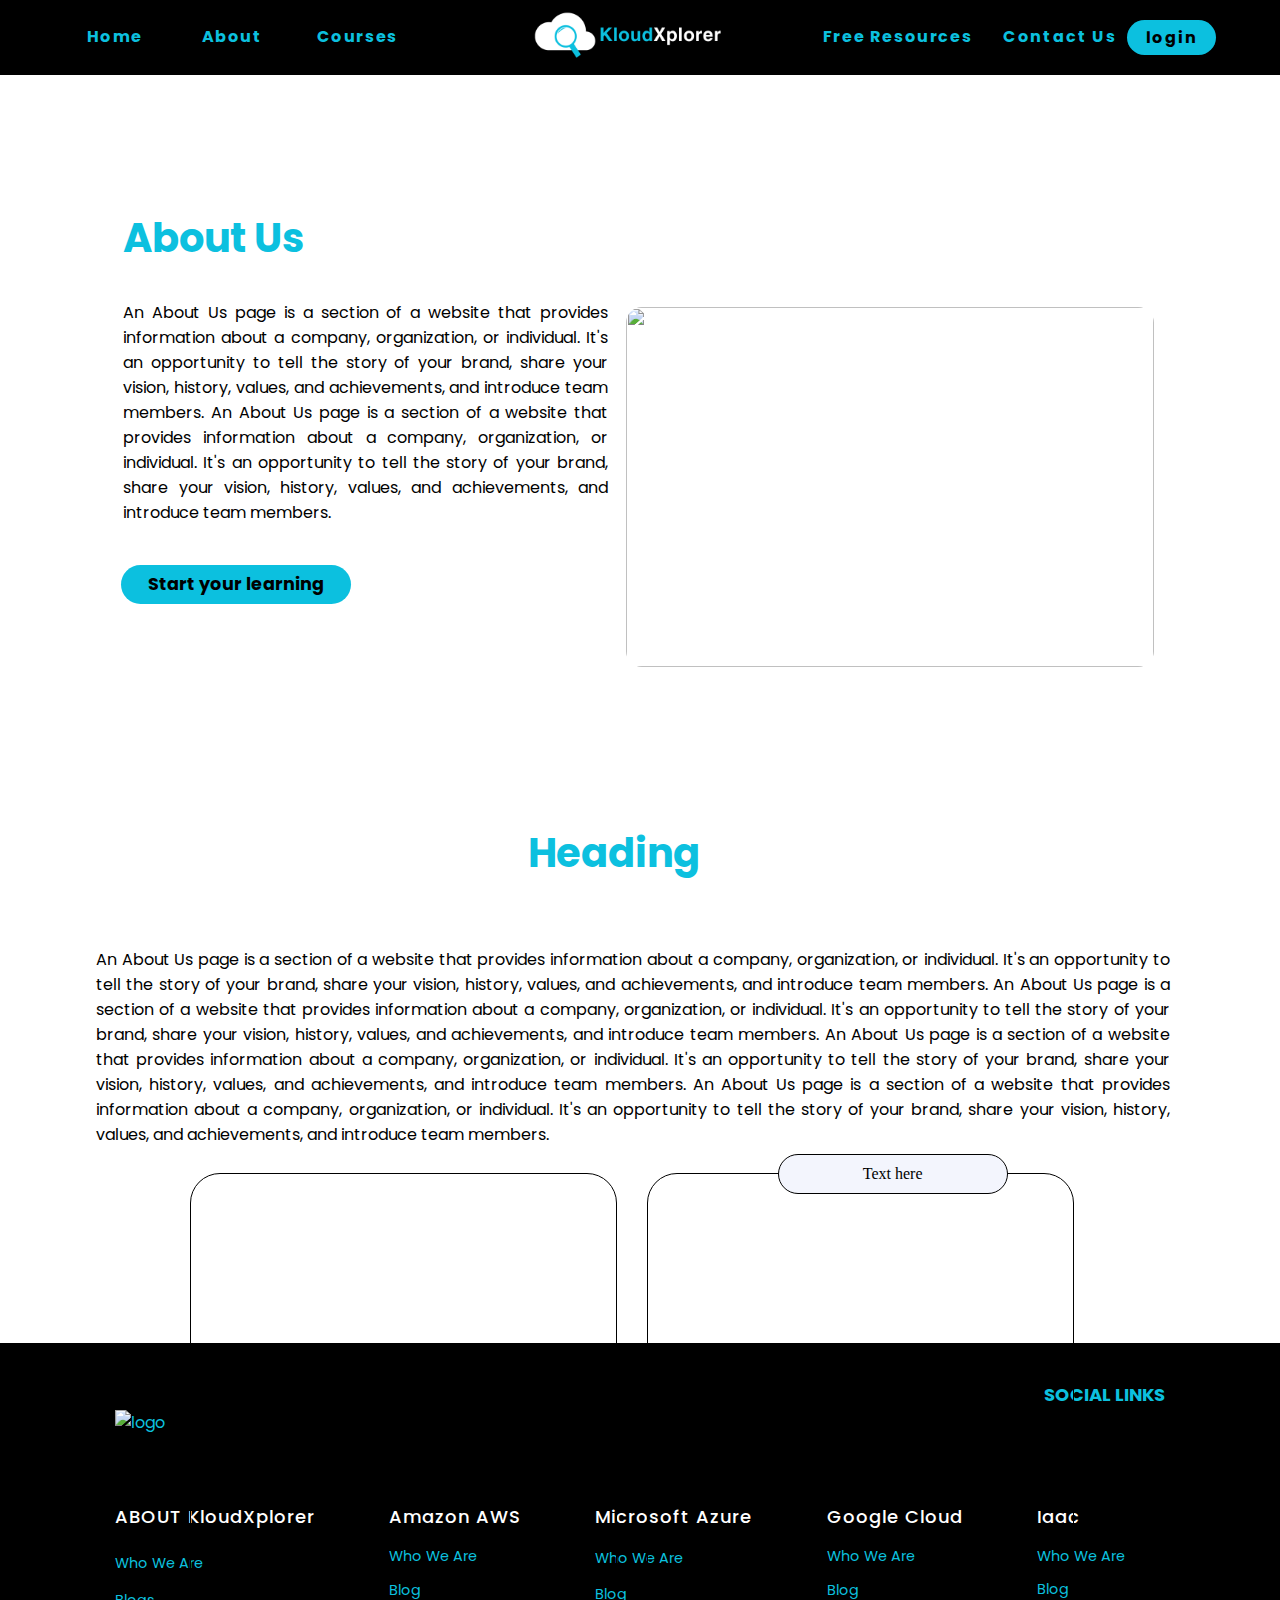
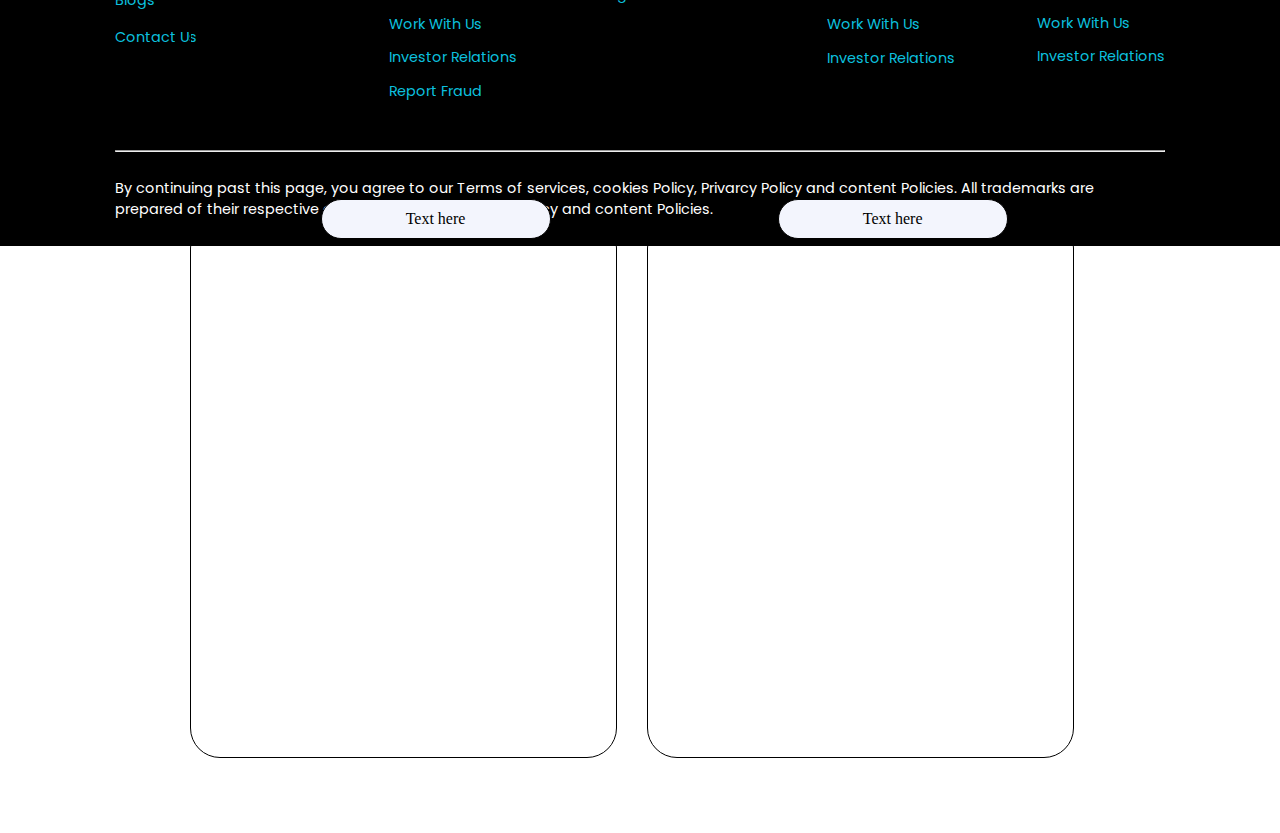
==== About.html @ fb0b6f10 "Modified html & css" ====
<!DOCTYPE html>
<html lang="en">
<head>
    <meta charset="UTF-8">
    <meta name="viewport" content="width=device-width, initial-scale=1.0">
    <title>amazon_aws</title>
    <link rel="stylesheet" href="./css/About.css">
    <link rel="stylesheet" href="https://cdnjs.cloudflare.com/ajax/libs/font-awesome/6.5.2/css/all.min.css" integrity="sha512-SnH5WK+bZxgPHs44uWIX+LLJAJ9/2PkPKZ5QiAj6Ta86w+fsb2TkcmfRyVX3pBnMFcV7oQPJkl9QevSCWr3W6A==" crossorigin="anonymous" referrerpolicy="no-referrer" />
    <link rel="preconnect" href="https://fonts.googleapis.com">
    <link rel="preconnect" href="https://fonts.gstatic.com" crossorigin>
    <link rel="icon" type="image/x-icon" href="./assets/tab_icon.png" class="tabicon" >
    <link href="https://fonts.googleapis.com/css2?family=Inter:wght@100..900&family=Poppins&family=Sansita:ital@1&display=swap" rel="stylesheet">
</head>
<body>
    <header class="header">
        <nav class="nav">
            <section class="first">
                <div class="home"><a href="../project-k/index.html" style="text-decoration: none; color: #0cc0df;">Home </a>
                </div>
                <div class="about"><a href="../project-k/index.html" style="text-decoration: none; color: #0cc0df;">About</a> 
                </div>
                <div class="services"><a href="../project-k/index.html" style="text-decoration: none; color: #0cc0df;">Courses <i class="fa-solid fa-angle-down"></i> </a>
                    <div class="innerlist3" >
                        <div class="listCont">
                            <div class="amazonCont">
                                <section class="amazon">
                                    <img src="./assets/aws_logo.png" alt="" width="30px" height="30px" style="margin-left: 42px;">
                                    <a class="anchoramazon" href=""><h1 class="heading">Amazon AWS</h1></a>
                                </section>
                                <section class="listSect">
                                    <ul >
                                       <a  class="anchor1"  href=""><li>How to Create Account</li></a> 
                                        <a  class="anchor1"  href=""><li>Guide to AWS</li></a>
                                       <a  class="anchor1"  href=""> <li>AWS Certifications</li></a>
                                       <a class="anchor1"   href=""> <li>Hello</li></a>
                                      <a  class="anchor1"  href="">  <li>Hello</li></a>
                                    </ul>
                                </section>
                            </div>
                            <div>
                                <section class="Microsoft">
                                    <img src="./assets/azure_logo.png" alt="" width="30px" height="30px" style="margin-left: 49px;">
                                  <a class="anchormicro"  href=""><h1 class="heading">Microsoft Azure</h1></a>
                                </section>
                                 <section class="listSect">
                                    <ul>
                                        <a  class="anchor2" href=""><li>How to Create Account</li></a>
                                        <a class="anchor2"  href=""><li>Hello</li></a>
                                        <a class="anchor2"  href=""><li>Hello</li></a>
                                       <a class="anchor2"  href=""> <li>Hello</li></a>
                                       <a class="anchor2"  href=""> <li>Hello</li></a>
                                    </ul>
                                </section>

                            </div>
                            <div>
                                <section class="google">
                                    <img src="./assets/gcp_logo.png" alt="" width="30px" height="30px" style="margin-left: 35px;">
                                    <a class="anchorgoogle" href=""><h1 class="heading"> Google Cloud</h1></a>
                                </section>
                                 <section class="listSect">
                                    <ul >
                                      <a class="anchor3" href=""><li>How to Create Account</li></a>  
                                      <a class="anchor3" href=""> <li>Hello</li></a> 
                                      <a class="anchor3" href=""> <li>Hello</li></a> 
                                      <a class="anchor3" href=""> <li>Hello</li></a> 
                                      <a class="anchor3" href=""> <li>Hello</li></a>
                                    </ul>
                                </section>
                            </div>
                            <div>
                                <section class="iaac">
                                    <img src="./assets/" alt="" width="30px" height="30px" style="margin-left: 9px;">
                                   <a class="anchoriaac" href=""> <h1 class="heading">Iaac</h1></a>
                                </section>
                                 <section class="listSect">
                                    <ul>
                                       <a class="anchor4" href=""><li>Hello</li></a> 
                                       <a class="anchor4" href=""><li>Hello</li></a> 
                                       <a class="anchor4" href=""> <li>Hello</li></a> 
                                       <a class="anchor4" href=""> <li>Hello</li></a> 
                                       <a class="anchor4" href=""> <li>Hello</li></a> 
                                    </ul>
                                </section>
                              
                            </div>
                        </div>
                    </div>
                </div>
            </section>
            <section class="logo"><a href="../project-k/index.html" style="text-decoration: none; color: #0cc0df;"><img src="./assets/logo2.png" alt="" ></a></section>
            <section class="last">
                <div class="notes"><a href="../project-k/index.html" style="text-decoration: none; color: #0cc0df;">Free Resources <i class="fa-solid fa-angle-down" style="margin-left: 10px;"></i> </a>
                    <div class="innerlist4" >
                            <section class="notesCont">
                                <ul>
                                    <li><a href="">Interview Questions</a></li>
                                    <li><a href="">Git Commands </a></li>
                                    <li><a href="">Linux Commands</a></li>
                                    <li><a href="">Docker Commands</a></li>
                                </ul>
                            </section>
                    </div> 
                </div>
                <div class="contact"> <a href="../project-k/index.html" style="text-decoration: none; color: #0cc0df;">Contact Us </a>
                </div>
                <div class="login">login</div>
            </section>
        </nav> 
    </header>
<!-- Main section  -->

<div  class="maindiv">
    <div class="secondsection">
    <section class="section1">
        <div><h1 class="abouth1">About Us</h1></div>
        <p>An About Us page is a section of a website that provides information about a company, organization, or individual. It's an opportunity to tell the story of your brand, share your vision, history, values, and achievements, and introduce team members.
            An About Us page is a section of a website that provides information about a company, organization, or individual. It's an opportunity to tell the story of your brand, share your vision, history, values, and achievements, and introduce team members.
        </p>
        <section class="login2"><h1 class="h1tagnew"><a class="anchornew"   href="">Start your learning <i class="fa-solid fa-arrow-right"></i></a></h1></section>
    </section>
    <section class="section2"><img src="https://st3.depositphotos.com/1000975/35471/i/450/depositphotos_354712702-stock-photo-devops-software-development-it-concept.jpg" alt=""></section></div>



    <div class="content">
        <div><h1 class="abouth2">Heading</h1></div>
        <p class="para">An About Us page is a section of a website that provides information about a company, organization, or individual. It's an opportunity to tell the story of your brand, share your vision, history, values, and achievements, and introduce team members.
            An About Us page is a section of a website that provides information about a company, organization, or individual. It's an opportunity to tell the story of your brand, share your vision, history, values, and achievements, and introduce team members.
            An About Us page is a section of a website that provides information about a company, organization, or individual. It's an opportunity to tell the story of your brand, share your vision, history, values, and achievements, and introduce team members.
            An About Us page is a section of a website that provides information about a company, organization, or individual. It's an opportunity to tell the story of your brand, share your vision, history, values, and achievements, and introduce team members.
        
        </p>
    </div>
    <section class="cardCont">
        <div class="card">
            <!-- <div class="bar">Text here</div> -->
        </div>
        <div class="card">
            <div class="bar">Text here</div>
        </div>
        <div class="card">
            <div class="bar">Text here</div>
        </div>
        <div class="card">
            <div class="bar">Text here</div>
        </div>
    </section>
</div>

<!-- footer section  -->
<section class="footerContainer">
    <section class="zomatoContainer">
        <div class="zomatologo">
            <div class="footerLogo">
                <img class="logoimg" src="../project-k/assets/logo2.png" alt="logo">
            </div>
        </div>
        <section class="col">
            <h1>SOCIAL LINKS</h1>
            <div class="socialMedia">
                <div><a href="https://www.google.com/search?q=linkedin+-in+login&sca_esv=a037c01116b240b0&rlz=1C1DVJR_enIN830IN830&ei=g0QnZq-rHrXhse"><i class="fa-brands fa-linkedin-in" style="color: white;"></i></a></div>
                <div> <a href="https://www.instagram.com/"><i class="fa-brands fa-instagram" style="color: white;"></i></a></div>
                <div> <a href="https://twitter.com/i/flow/login"><i class="fa-brands fa-twitter" style="color: white;"></i></a></div>
                <div> <a href="https://www.youtube.com/"><i class="fa-brands fa-youtube" style="color: white;"></i></a></div>
                <div> <a href="https://en-gb.facebook.com/"><i class="fa-brands fa-facebook-f" style="color: white;"></i></a></div>
            </div> </section>
        <!-- <div class="zomatoFlagBtn">
            <img src="./assets/Flag.png" alt="">
            <p>India</p>
            <i class="fa-solid fa-caret-down"></i>
        </div>
        <div class="zomatoEnglishBtn">
            <i class="fa-solid fa-globe"></i>
            <p>English</p>
            <i class="fa-solid fa-caret-down"></i>
        </div> -->
    </section>

    <section class="footerListContainer">
            <section class="col">
                <h1 class="kloudh1">ABOUT KloudXplorer</h1>
                <ul>
                    <li>Who We Are</li>
                    <li>Blogs</li>
                    <li>Contact Us</li>
                </ul>
            </section>
            <section class="col">
                <h1 class="kloudh1">Amazon AWS</h1>
                <ul>
                    <li>Who We Are</li>
                    <li>Blog</li>
                    <li>Work With Us</li>
                    <li>Investor Relations</li>
                    <li>Report Fraud</li>
                </ul>
            </section>
            <section class="col">
                <h1 class="kloudh1">Microsoft Azure</h1>
                <ul>
                    <li>Who We Are</li>
                    <li>Blog</li>
                </ul>
            </section>
            <section class="col">
                <h1 class="kloudh1"> Google Cloud</h1>
                <ul>
                    <li>Who We Are</li>
                    <li>Blog</li>
                    <li>Work With Us</li>
                    <li>Investor Relations</li>
                </ul>
            </section>
            <section class="col">
                <h1 class="kloudh1">Iaac</h1>
                <ul>
                    <li>Who We Are</li>
                    <li>Blog</li>
                    <li>Work With Us</li>
                    <li>Investor Relations</li>
                </ul>
            </section>
            <!-- <section class="col">
                <h1>SOCIAL LINKS</h1>
                <div class="socialMedia">
                    <div><a href="https://www.google.com/search?q=linkedin+-in+login&sca_esv=a037c01116b240b0&rlz=1C1DVJR_enIN830IN830&ei=g0QnZq-rHrXhse"><i class="fa-brands fa-linkedin-in"></i></a></div>
                    <div> <a href="https://www.instagram.com/"><i class="fa-brands fa-instagram"></i></a></div>
                    <div> <a href="https://twitter.com/i/flow/login"><i class="fa-brands fa-twitter"></i></a></div>
                    <div> <a href="https://www.youtube.com/"><i class="fa-brands fa-youtube"></i></a></div>
                    <div> <a href="https://en-gb.facebook.com/"><i class="fa-brands fa-facebook-f"></i></a></div>
                </div> -->
                <!-- <div class="appStore">
                    <i class="fa-brands fa-apple"></i>
                    <div>
                        <p>Download on the</p>
                        <p>App Store</p>
                    </div>
                </div>
                <div class="googlePlay">
                    <div><img src="./assets/playstore.png" alt=""></div>
                    <div>
                        <p>Download on the</p>
                        <p>App Store</p>
                    </div>
                </div> -->
            <!-- </section> -->
    </section>

    <hr>
    <div class="lastPara">
        <p>By continuing past this page, you agree to our Terms of services, cookies Policy, Privarcy Policy and content Policies. All trademarks are prepared of their respective owner. 2008-2024 Privarcy Policy and content Policies. </p>
    </div>
</section>
</body>
</html>
---- css/About.css ----
*{
    margin: 0;
    padding: 0;
    box-sizing: border-box;
    
}
.tabicon{
    border-radius: 30px;
}
@font-face {
    font-family: Poppins;
    src: url("https://fonts.googleapis.com/css2?family=Inter:wght@100..900&family=Poppins&family=Sansita:ital@1&display=swap");
    /* font-weight: 400; */
    font-style: normal;
}
.header{
    width: 100%;
    height: 75px;
    background-color: black;
}

.nav{
    width: 90%;
    margin: auto;
    height: 85px;
    display: flex;
    justify-content: space-between;
    /* align-items: center; */
    font-family: Poppins;
    color: #0cc0df;
    letter-spacing: 0.1rem;
}
.first{
    width: 33%;
    height: 74px;
    display: flex;
    justify-content: space-around;
    align-items: center;
}

.logo{
    width: 200px;
    height: 74px;
    display: flex;
    justify-content: space-around;
    align-items: center;
}
.logo img{
    width: 100%;
}
.anchorlogo{
    text-decoration: none;
}



.login{
    background-color: #0cc0df   ;
    width: 89px;
    height: 35px;
    display: flex;
    font-size: 1rem;
    justify-content: center;
    align-items: center;
    border-radius: 30px;
    color: black;
    font-weight: bold;
}
video{
    height: 400px;
    width: 489px;
    /* border: none;
    background-color: white; */
}
.login:hover{
    background-color: white;
    color: #0cc0df;
}
.login2{
    background-color: #0cc0df   ;
    width: 230px;
    height: 39px;
    display: flex;
    /* font-size: 0.5rem; */
    justify-content: center;
    align-items: center;
    border-radius: 30px;
    color: black;
    margin-top: 41px;
    font-family: Poppins;
    margin-left: 6px;
  
   
}
.login2 .anchorlearning:hover{
    background-color: black;
    color: white;

}
.login2 .h1tagnew{
    font-size: 1.1rem;
    font-weight: 500;
}
.anchorlearning{
    text-decoration: none;
    color: black;
    width: 300px;
    height: 35px;
    border-radius: 30px;
    font-weight: bold;
}


.home{
    width: 90px;
    padding: 10px;
    position: relative;
    font-weight: bold;
    border-bottom: 2px solid black;
    /* border: 1px solid white; */
}
.home:hover{
    border-bottom: 2px solid #0cc0df;
    color: white;
    
} 
.anchorhome{
    text-decoration: none;
    color: #0cc0df;
}
.about{
    width: 90px;
    padding: 10px;
    position: relative;
    font-weight: bold;
    border-bottom: 2px solid black;
}
.about:hover{
    border-bottom: 2px solid #0cc0df;
    color: white;
}
.anchorabout{
    text-decoration: none;
    color: #0cc0df;
}
 
.services{
    width: 125px;
    padding: 10px;
    position: relative;
    font-weight: bold;
    border-bottom: 2px solid black;
}
.services:hover{
    border-bottom: 2px solid #0cc0df;
    color: white;
}
.innerlist3{
    width: 60rem;
    height: 11rem;
    left: -205px;
    position: absolute;
    top: 50px;
    box-shadow: 0 4px 20px rgba(0,0,0,.3);
    /* box-shadow: 0 4px 20px #0cc0df; */
    display: none;
    background-color: #fff;
    border-radius: 4px;
    z-index: 15;
}
.listCont{
    margin-top: 30px;
    display: flex;
    justify-content: space-around;
    color: black;
    font-size: 1.2rem;
    font-weight: 900;
}
.amazon{
    display: flex;
    width: 190px;
    justify-content: space-between;
    align-items: center;
    margin-left: -40px;
   
}
.anchoramazon{
    text-decoration: none;
    color: black;
    font-size: 0.9rem;
    
  
   
}
.anchor1{
    text-decoration: none;
    color: black;
}
.listSect{
    list-style-position: inside;
    margin-left: 19px;
    margin-top: 10px;
    font-size: 0.8rem;
    font-weight: 400;
    width: 265px;
}

.Microsoft{
    display: flex;
    width: 220px;
    justify-content: space-between;
    align-items: center;
    margin-left: -50px;
}
.anchormicro{
    text-decoration: none;
    color: black;
}
.anchor2{
    text-decoration: none;
    color: black;
}
.google{
    display: flex;
    width: 195px;
    justify-content: space-between;
    align-items: center;
    margin-left: -39px;
}
.anchorgoogle{
    text-decoration: none;
    color: black;
}
.anchor3{
    text-decoration: none;
    color: black;
}
.iaac{
    display: flex;
    width: 95px;
    justify-content: space-between;
    align-items: center;
    margin-left: -15px;
}
.anchoriaac{
    text-decoration: none;
    color: black;
    margin-left: -60px;
}
.anchor4{
    text-decoration: none;
    color: black;
  
}
.heading{
    font-size: 0.9rem;
   

}

.services:hover .innerlist3
{
    display: block;
} 


.last{
    width: 35%;
    display: flex;
    justify-content: space-between;
    align-items: center;
    height: 74px;
}
.contact{
    display: flex;
    justify-content: center;
    padding: 10px;
    align-items: center;
    border-bottom: 2px solid black;
    font-weight: bold;
}
.contact:hover{
    border-bottom: 2px solid #0cc0df;
    color: white;
}
.anchorcontact{
    color:#0cc0df ;
    text-decoration: none;
}

.notes{
    display: flex;
    justify-content: center;
    padding: 10px;
    align-items: center;
    border-bottom: 2px solid black;
    font-weight: bold;
}
.notes:hover{
    border-bottom: 2px solid #0cc0df;
    color: white;
}
.notes .innerlist4{
    width: 15rem;
    height: 10rem;
    left: 790px;
    position: absolute;
    top: 65px;
    box-shadow: 0 4px 20px rgba(0,0,0,.3);
    display: none;
    background-color: #fff;
    border-radius: 4px;
    z-index: 10;
    margin-left: 45px;
   
}
.notesCont{
    width: 80%;
    height: 90%;
    margin: auto;
    margin-top: 6px;
   
   
}
.notesCont ul li{
    list-style-type: none;
    height: 36px;
    /* text-align: center; */
   
}
.notesCont ul li a{
    text-decoration: none;
    display: flex;
    /* justify-content: center; */
    align-items: center;
    color: black;
    margin-left: 3 px;
    
}


.notes:hover .innerlist4
{
    display: block;
} 


/* main */


.mainCont{
    width: 90%;
    height: 70vh;
    /* border: 1px solid; */
    margin: auto;
    margin-top: 90px;
    display: flex;
}
.left{
    width: 63%;
    height: 100%;
    /* border: 1px solid rebeccapurple; */
}
.left h1{
    font-size: 4rem;
}
.buttonCont{
    width: 85%;
    height: 80px;
    display: flex;
    justify-content: space-between;
    /* border: 2px solid ; */
    margin-top: 32px; 
    align-items: center;
}
.buttonCont div{
    height: 30px;
    border: 1px solid #0cc0df;
    padding: 18px 28px 18px 28px;
    display: flex;
    justify-content: center;
    align-items: center;
    border-radius: 8px;
    font-family: "Poppins", sans-serif;
    font-weight: 400;
    font-style: normal;
}
.buttonCont div:hover{
    background-color: #0cc0df;
} 
.buttonCont .btn a{
    text-decoration: none;
    color: black;
}


.right{
    width: 37%;
    height: 100%;
}
.right .card {
    width: 80%;
    height: 70%;
    margin: auto;
    position: relative;
    display: inline-block;
    /* margin: 50px; */
}
.card img{
    width: 100%;
    height: 100%;
}
.card .img-top {
    display: none;
    position: absolute;
    top: 0;
    left: 0;
    z-index: 99;
}
.card:hover .img-top {
    display: inline;
}

/* Card section */

.cardSEction{
    width: 100%;
    height: 180vh;
    background-color: #F3F5FD;
    padding-top: 20px;
}
.cardSEction .textCont{
    width: 40%;
    height: 18vh;
    /* border: 1px solid; */
    margin: auto;
    margin-top: 50px;
    margin-bottom: 70px;
    font-size: 45px;
    font-weight: 500;
    font-family: serif;
    text-align: center;
}
.firstline{
    color: #0cc0df;
}

.cardCont{
    width: 70%;
    height: 140vh;
    margin: auto;
    margin-top: 30px;
    display: grid;
    grid-template-columns: auto auto;
    column-gap: 30px;
    row-gap: 30px;
}

.cardCont .card{
    height: 60vh;
    border: 1px solid black;
    border-radius: 30px;
    position: relative;
}
.card .bar{
    width: 230px;
    height: 40px;
    border: 1px solid black;
    margin-top: 20px;
    border-radius: 30px;
    position: absolute;
    top: -40px;
    left: 130px;
    display: flex;
    justify-content: center;
    align-items: center;
    background-color: #F3F5FD;
}


/* footer */
.footerContainer{
    background-color: black;
    width: 100%;
    color: #0cc0df;
    font-family: Poppins;
    margin-top: 20rem;
}

.zomatoContainer{
    padding: 3% 0;
    width: 82%;
    display: flex;
    justify-content: space-between;
    margin: auto;
    align-items: center;
}
.zomatoContainer .zomatologo{
    width: 75%;
    /* border: 1px solid; */
}

.zomatoContainer .footerLogo{
    width: 20%;
    /* border: 1px solid; */
}
.zomatoContainer .zomatoFlagBtn{
    border: 1px solid white;
    /* color: #B5B5B5; */
    border-radius: 5px;
    width: 9%;
    display: flex;
    justify-content: space-around;
    height: 6vh;
    align-items: center;
}
.zomatoContainer .zomatoEnglishBtn{
    border: 1px solid white;
    /* color: #B5B5B5; */
    border-radius: 5px;
    width: 9%;
    display: flex;
    justify-content: space-around;
    align-items: center;
    height: 6vh;
}
.zomatoFlagBtn img{
    width: 17%;
    height: 2.8vh;
}

.footerListContainer{
    /* padding: 2%; */
    width: 82%;
    margin: auto;
    display: flex;
    justify-content: space-between;
    margin-bottom: 3%;
}
.footerListContainer .col ul{
    list-style-type: none;
}
.footerListContainer .col h1{
    letter-spacing: 1px;
    font-weight: 500;
    margin-bottom: 10%;
}
.col ul li{
    font-size: 1.4rem;
    line-height: 1.7rem;
    margin-bottom: 5%;
    font-size: 0.9rem;
}
.col h1{
    font-size: large;
}
.col .socialMedia{
    width: 120%;
    display: flex;
    justify-content: space-between;
    margin: 1rem 0;
}
.col .socialMedia div{
    background: black;
    width:1.5rem;
    height: 1.5rem;
    border-radius: 50%;
    display: flex;
    justify-content: center;
    align-items: center;
}
.col .socialMedia div i{
    /* color: white; */
    color: #0cc0df;
}
.col .socialMedia .appStore{
    width: 100%;
    background-color: #1f157a;
}
.col h1{
    color: #0cc0df;
}
.appStore{
    /* background-color: #0cc0df; */
    color: white;
    /* border: 1px solid; */
    padding: 0.4rem;
    display: flex;
    justify-content: space-around;
    margin: 1rem 0;
    border-radius: 0.5rem;
}

.appStore i{
    /* border: 1px solid; */
    width: 2rem;
    font-size: 1.8rem;
}

.appStore div p:first-child{
    font-size: 0.7rem;
}
.googlePlay{
    /* background-color: #203A4F; */
    color: white;
    /* border: 1px solid; */
    padding: 0.4rem;
    display: flex;
    justify-content: space-around;
    margin: 1rem 0;
    border-radius: 0.5rem;
}
.googlePlay div:first-child{
    width: 2rem;
}
.googlePlay div p:first-child{
    font-size: 0.7rem;
}
.googlePlay div img{
    width: 100%;
}
hr{
    width: 82%;
    margin: auto;
}
.lastPara{
    padding: 2% 0; 
    width: 82%;
    margin: auto;
    font-size: 0.9rem;
    color: white;
}
.maindiv{
   height: 100vh; 
   width: 98.7vw;
   /* border: 2px solid red; */
}
.secondsection{
    height: 60vh;
    width: 98vw;
    /* border: 2px solid purple; */
    display: flex;
    margin-top: 3rem;
    padding: 6rem;
    margin-left: -0.3rem;
    column-gap: 1.1rem;
}
.section1{
    height:60vh ;
    width: 49vw;
    text-align: justify;
    /* border: 2px solid green; */
    /* text-align: center;
    align-content: center; */
}
.section2{
    height:60vh ;
    width: 49vw;
    /* border: 2px solid aqua; */
    text-align: center;
    align-content: center;
    border-radius: 1rem;
}
.abouth1{
    margin-left: 2rem;
    /* margin-top: 2rem; */
    font-size: 2.5rem;
    font-family: Poppins;
    color: #0cc0df;
    margin-top: -0.7rem;
    
}
.section1 p{
    margin-left: 2rem;
    margin-top: 2rem;
    
    font-family: Poppins;
    color: black;
}
.section2 img{
 width: 33rem;
 height: 22.5rem;
 border-radius: 1rem;
}
.login2{
    background-color: #0cc0df   ;
    width: 230px;
    height: 39px;
    display: flex;
    /* font-size: 0.5rem; */
    justify-content: center;
    align-items: center;
    border-radius: 30px;
    color: black;
    margin-top: 40px;
    font-family: Poppins;
    margin-left: 30px;
    font-weight: bold;
  
   
    
}
.logoimg{
    width: 100%;
}
.anchornew{
    text-decoration: none;
    color: black;
    font-weight: bold;
}
.content{
    /* border: 2px solid red; */
    height: 20rem;
    width: 85%;
    margin-top: 10rem;
    /* text-align: center; */
    align-content: center;
    font-family: Poppins;
    margin-left:6rem ;
    text-align: justify;

 
}
.abouth2{
    margin-left: 27rem;
    color: #0cc0df;
    font-size: 2.5rem;
    /* margin: auto; */
    font-family: Poppins;

}
 .para{

color: black;
margin-top: 4rem;
font-family: Poppins;
}
.col .kloudh1{
    color: white;
}
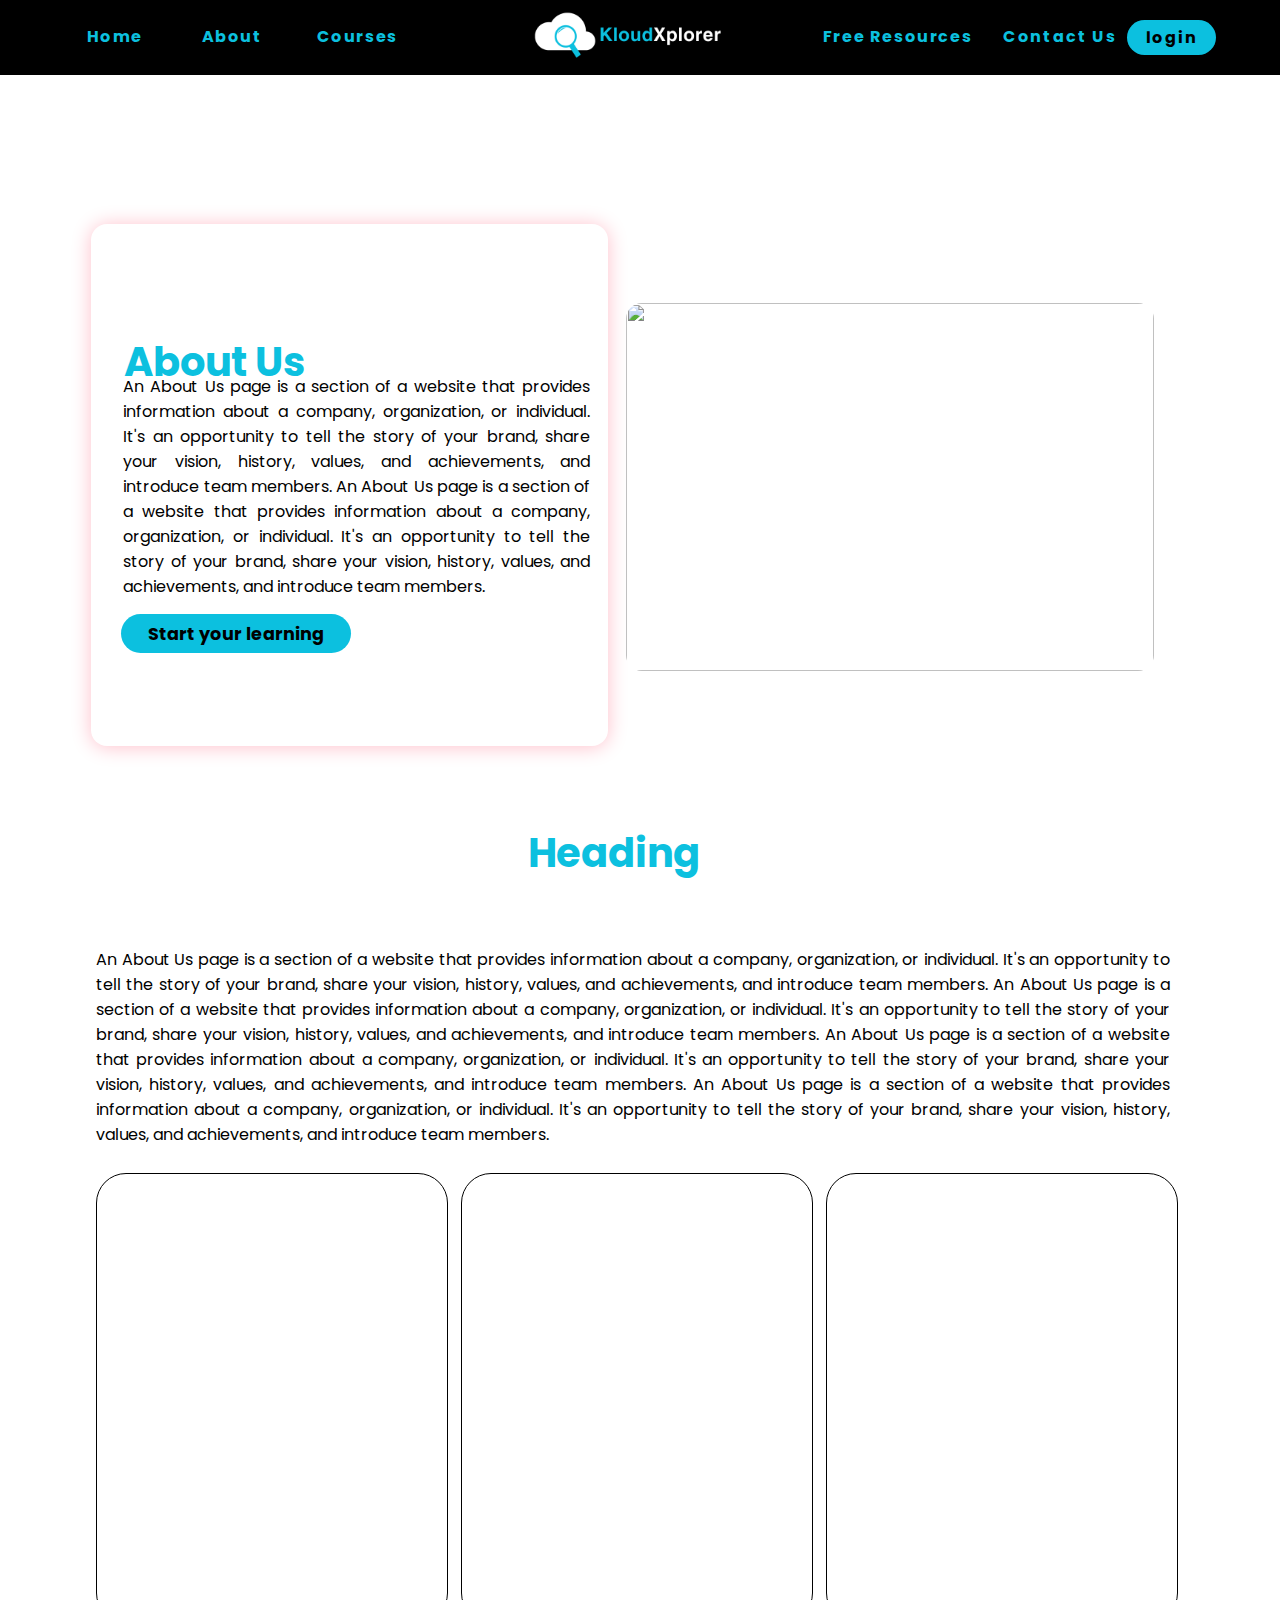
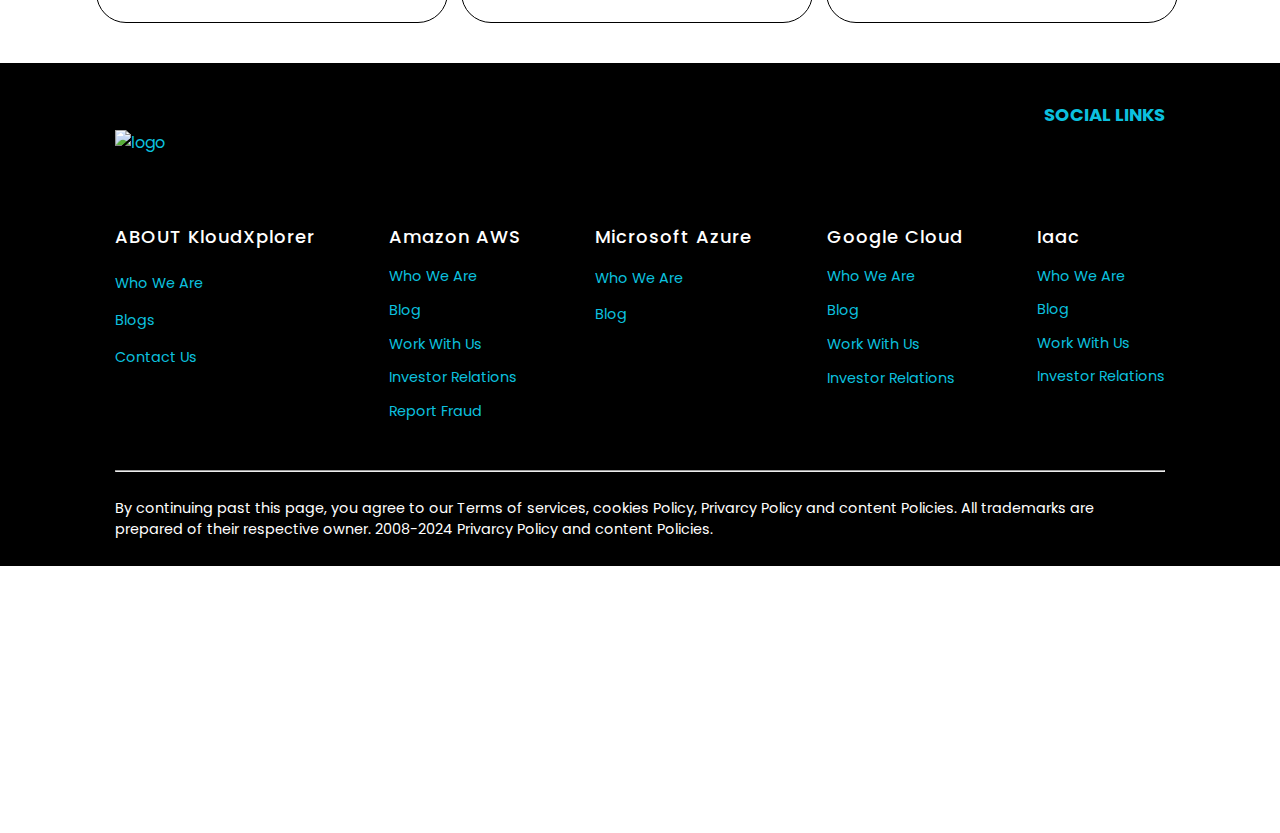
==== commit f95e81b2: "Modified html & css" ====
--- a/About.html
+++ b/About.html
@@ -113,9 +113,10 @@
 <div  class="maindiv">
     <div class="secondsection">
     <section class="section1">
-        <div><h1 class="abouth1">About Us</h1></div>
+<h1 class="abouth1">About Us</h1>
         <p>An About Us page is a section of a website that provides information about a company, organization, or individual. It's an opportunity to tell the story of your brand, share your vision, history, values, and achievements, and introduce team members.
             An About Us page is a section of a website that provides information about a company, organization, or individual. It's an opportunity to tell the story of your brand, share your vision, history, values, and achievements, and introduce team members.
+            
         </p>
         <section class="login2"><h1 class="h1tagnew"><a class="anchornew"   href="">Start your learning <i class="fa-solid fa-arrow-right"></i></a></h1></section>
     </section>
@@ -134,17 +135,17 @@
     </div>
     <section class="cardCont">
         <div class="card">
-            <!-- <div class="bar">Text here</div> -->
+
         </div>
         <div class="card">
-            <div class="bar">Text here</div>
+            
         </div>
         <div class="card">
-            <div class="bar">Text here</div>
-        </div>
-        <div class="card">
-            <div class="bar">Text here</div>
-        </div>
+           
+        </div>
+        <!-- <div class="card">
+           
+        </div> -->
     </section>
 </div>
 
--- a/css/About.css
+++ b/css/About.css
@@ -457,11 +457,15 @@
 }
 
 .cardCont .card{
-    height: 60vh;
+    height: 63vh;
     border: 1px solid black;
     border-radius: 30px;
     position: relative;
-}
+    width: 23vw;
+    font-family: Poppins;
+    /* box-shadow: 0 4px 20px rgba(0,0,0,.3); */
+}
+
 .card .bar{
     width: 230px;
     height: 40px;
@@ -484,7 +488,7 @@
     width: 100%;
     color: #0cc0df;
     font-family: Poppins;
-    margin-top: 20rem;
+    margin-top: 40rem;
 }
 
 .zomatoContainer{
@@ -646,12 +650,19 @@
     column-gap: 1.1rem;
 }
 .section1{
-    height:60vh ;
+    height:58vh ;
     width: 49vw;
     text-align: justify;
-    /* border: 2px solid green; */
-    /* text-align: center;
-    align-content: center; */
+    /* border: 0.1px solid black; */
+    /* text-align: center; */
+    align-content: center;
+    margin-top: 0.3rem;
+    display: grid;
+    grid-template-rows: auto auto auto;
+    /* justify-content: space-around; */
+    box-shadow: 0 1px 20px pink;
+    border-radius: 1rem;
+   
 }
 .section2{
     height:60vh ;
@@ -667,19 +678,30 @@
     font-size: 2.5rem;
     font-family: Poppins;
     color: #0cc0df;
-    margin-top: -0.7rem;
+    margin-top: 1rem;
+    /* border: 2px solid red; */
+    height: 10px;
+    width: 183px;
+    text-align: center;
+    align-content: center;
     
-}
+    
+}
+.abouth1:hover{
+    color: black;
+}
+
 .section1 p{
     margin-left: 2rem;
     margin-top: 2rem;
     
     font-family: Poppins;
     color: black;
+    width: 467px;
 }
 .section2 img{
  width: 33rem;
- height: 22.5rem;
+ height: 23rem;
  border-radius: 1rem;
 }
 .login2{
@@ -692,7 +714,7 @@
     align-items: center;
     border-radius: 30px;
     color: black;
-    margin-top: 40px;
+    margin-top: 15px;
     font-family: Poppins;
     margin-left: 30px;
     font-weight: bold;
@@ -738,5 +760,25 @@
 .col .kloudh1{
     color: white;
 }
-
-
+.cardCont{
+    width: 70%;
+    height: 140vh;
+    margin: auto;
+    margin-top: 30px;
+    display: grid;
+    grid-template-columns: auto auto auto ;
+    column-gap: 13px;
+    row-gap: 30px;
+    margin-left: 6rem;
+}
+
+.cardCont .card{
+    height: 50vh;
+    border: 1px solid black;
+    border-radius: 30px;
+    position: relative;
+    width: 27.5vw;
+  
+}
+
+
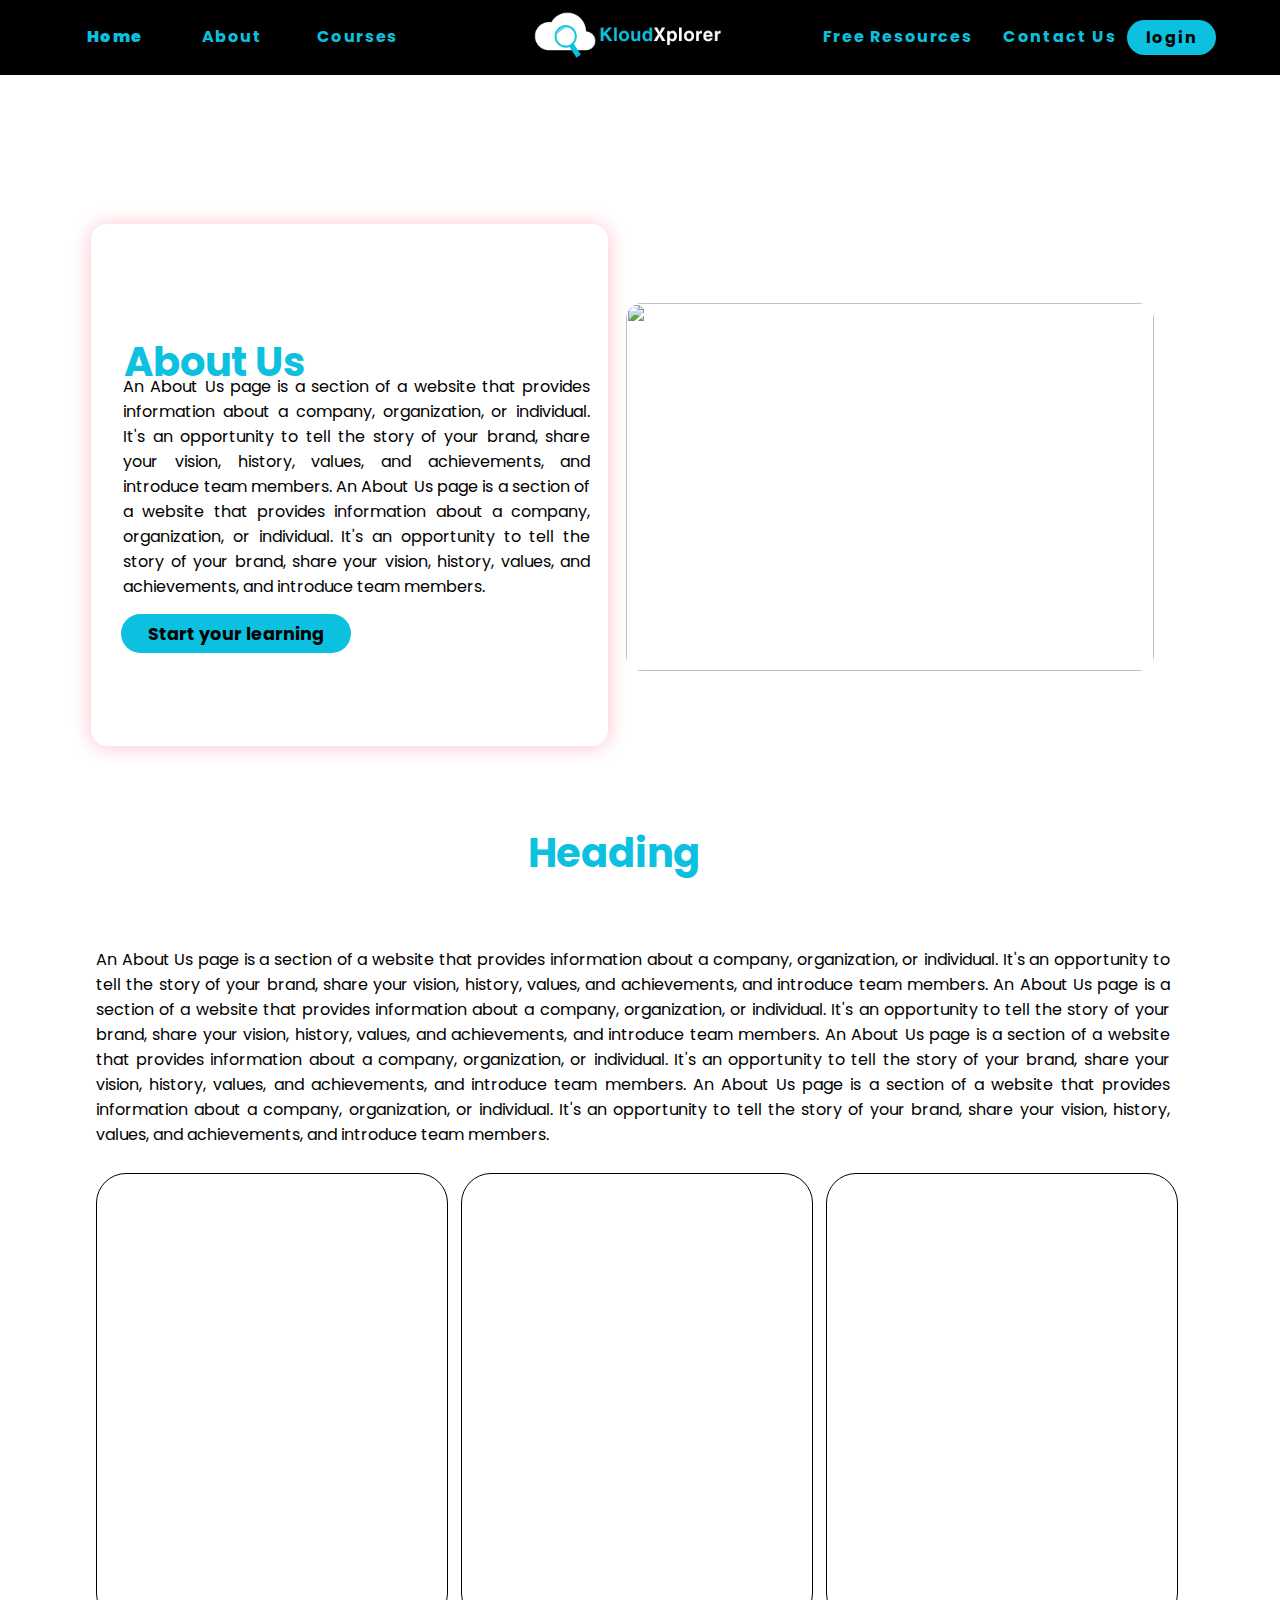
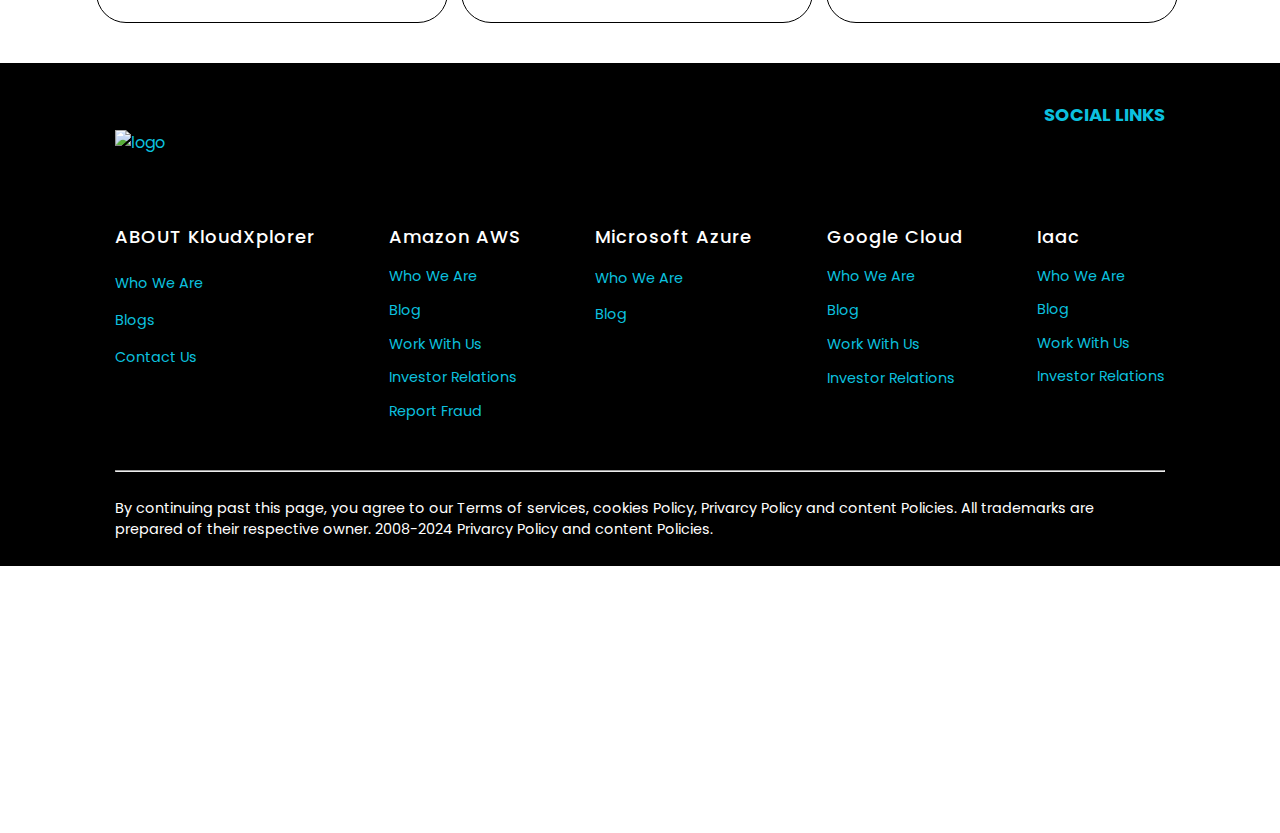
==== commit 41d375c3: "Modified html & css" ====
--- a/About.html
+++ b/About.html
@@ -15,7 +15,7 @@
     <header class="header">
         <nav class="nav">
             <section class="first">
-                <div class="home"><a href="../project-k/index.html" style="text-decoration: none; color: #0cc0df;">Home </a>
+                <div class="home"><strong><a href="../project-k/index.html" style="text-decoration: none; color: #0cc0df; font-weight: bolder;">Home </a></strong>
                 </div>
                 <div class="about"><a href="../project-k/index.html" style="text-decoration: none; color: #0cc0df;">About</a> 
                 </div>
--- a/css/About.css
+++ b/css/About.css
@@ -115,7 +115,7 @@
     width: 90px;
     padding: 10px;
     position: relative;
-    font-weight: bold;
+    font-weight: bolder;
     border-bottom: 2px solid black;
     /* border: 1px solid white; */
 }
@@ -127,6 +127,8 @@
 .anchorhome{
     text-decoration: none;
     color: #0cc0df;
+    
+   
 }
 .about{
     width: 90px;
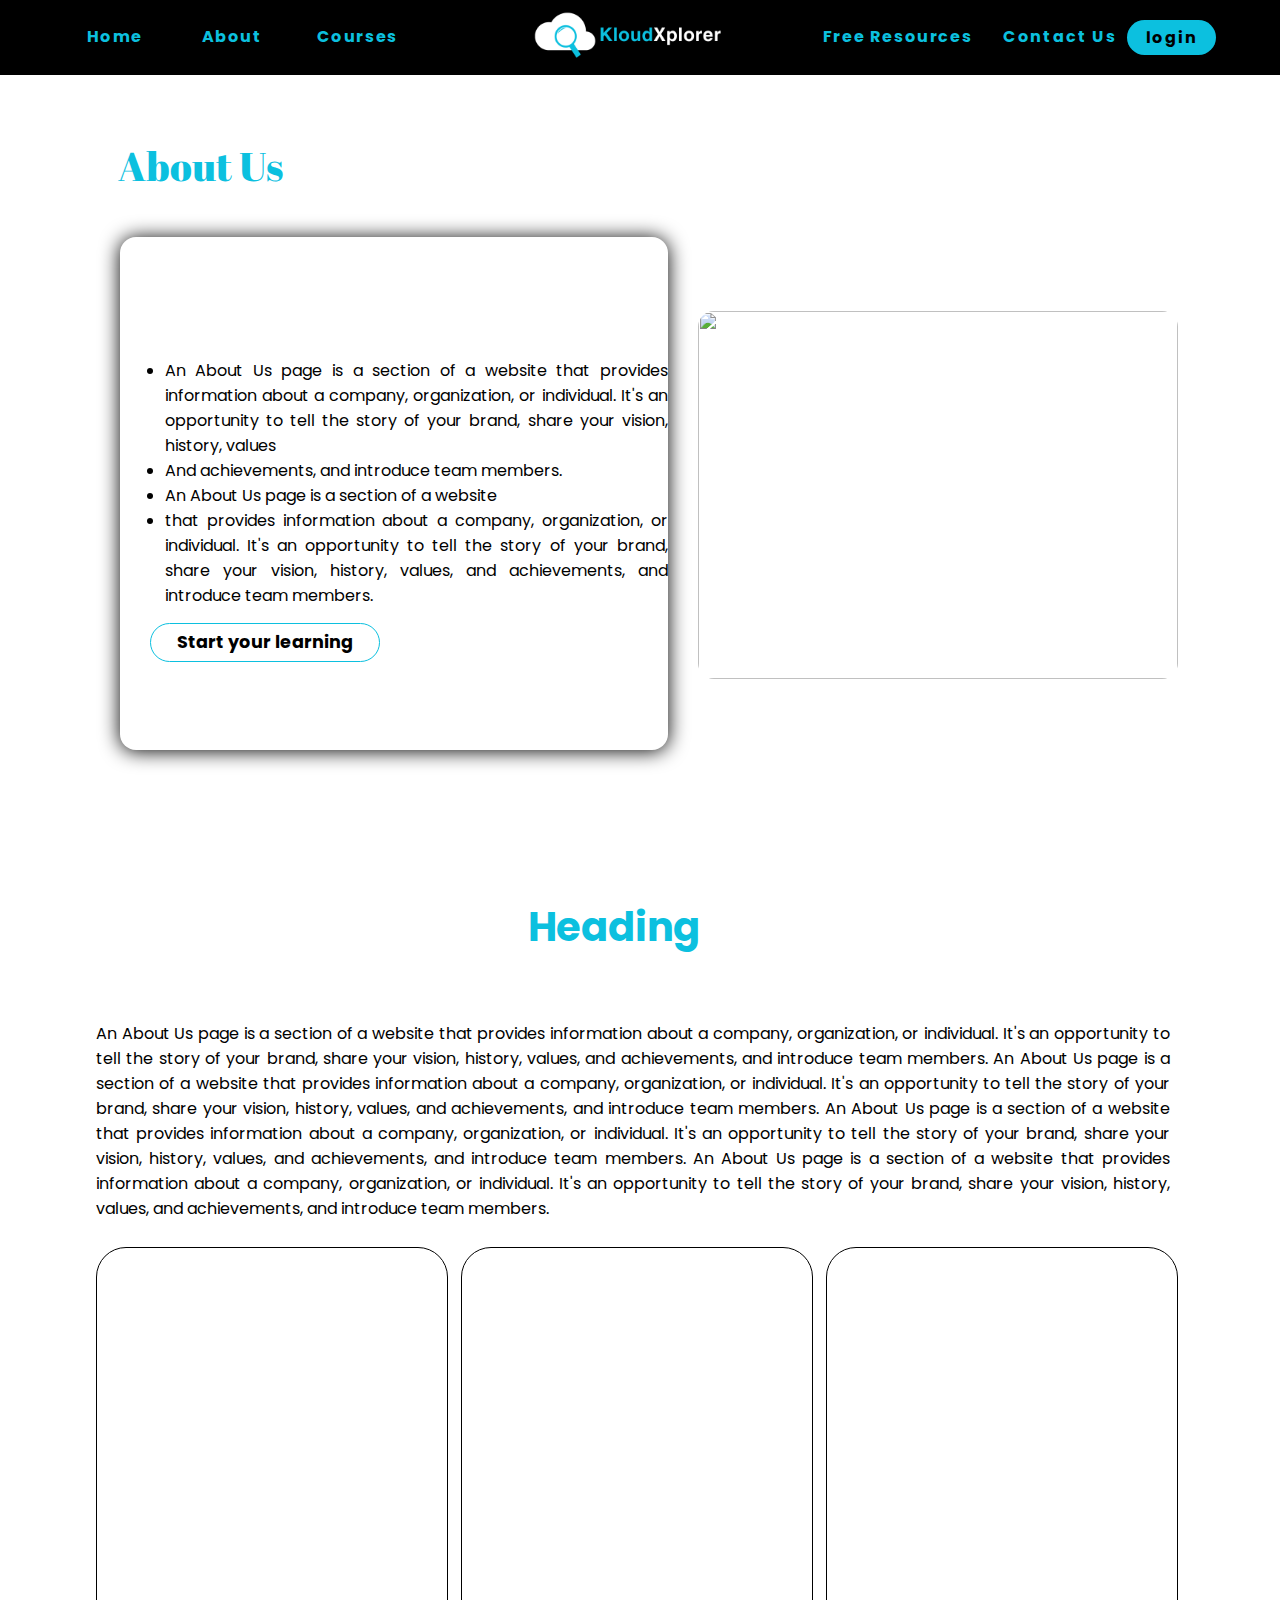
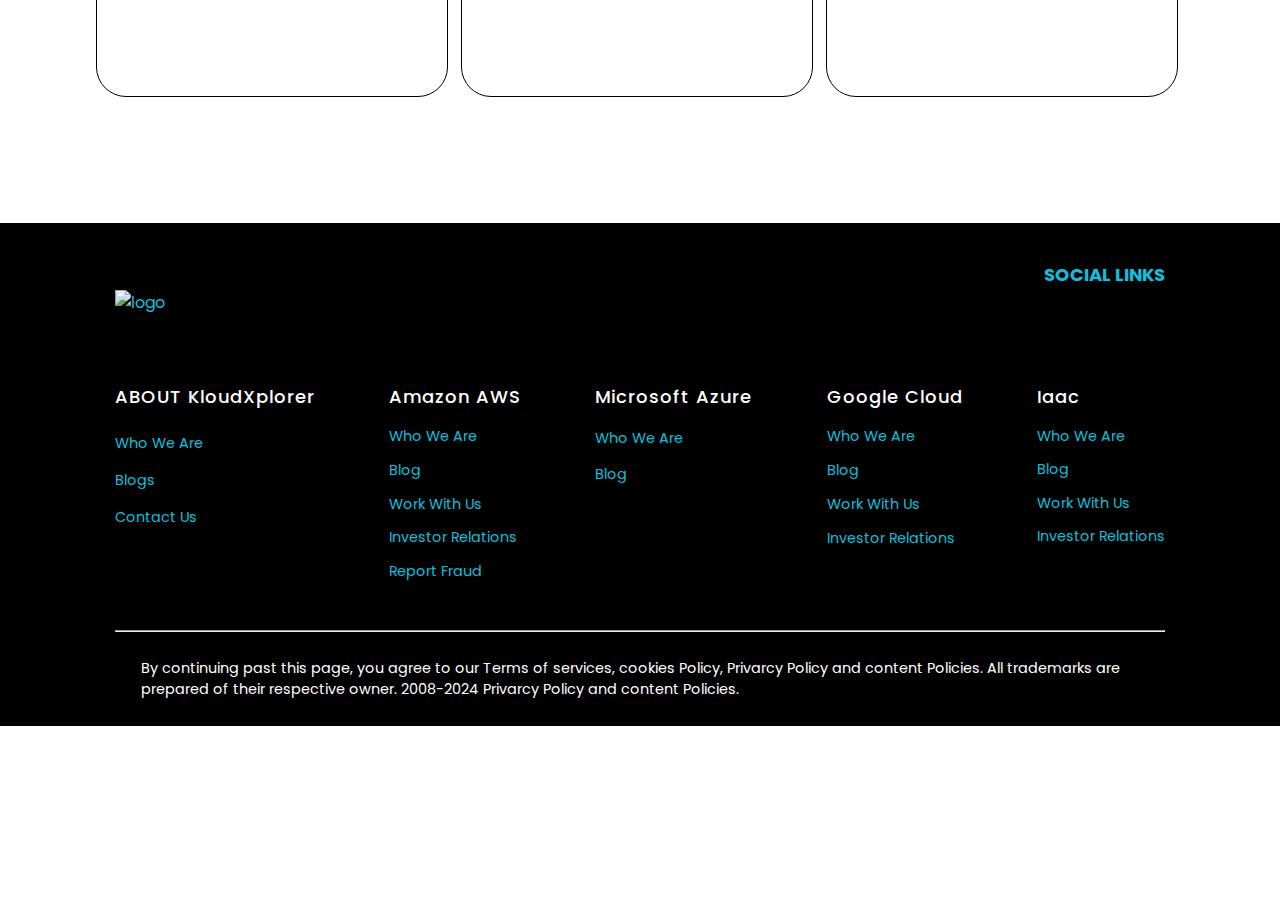
==== commit 27a1e2c4: "Modified html & css" ====
--- a/About.html
+++ b/About.html
@@ -9,17 +9,20 @@
     <link rel="preconnect" href="https://fonts.googleapis.com">
     <link rel="preconnect" href="https://fonts.gstatic.com" crossorigin>
     <link rel="icon" type="image/x-icon" href="./assets/tab_icon.png" class="tabicon" >
+    <link rel="preconnect" href="https://fonts.googleapis.com">
+<link rel="preconnect" href="https://fonts.gstatic.com" crossorigin>
+<link href="https://fonts.googleapis.com/css2?family=Abril+Fatface&family=Poppins:ital,wght@0,100;0,200;0,300;0,600;0,700;0,800;0,900;1,100;1,200;1,300;1,600;1,700;1,800;1,900&family=Roboto:ital,wght@0,100;0,300;0,400;0,500;0,700;0,900;1,100;1,300;1,400;1,500;1,700;1,900&display=swap" rel="stylesheet">
     <link href="https://fonts.googleapis.com/css2?family=Inter:wght@100..900&family=Poppins&family=Sansita:ital@1&display=swap" rel="stylesheet">
 </head>
 <body>
     <header class="header">
         <nav class="nav">
             <section class="first">
-                <div class="home"><strong><a href="../project-k/index.html" style="text-decoration: none; color: #0cc0df; font-weight: bolder;">Home </a></strong>
-                </div>
-                <div class="about"><a href="../project-k/index.html" style="text-decoration: none; color: #0cc0df;">About</a> 
-                </div>
-                <div class="services"><a href="../project-k/index.html" style="text-decoration: none; color: #0cc0df;">Courses <i class="fa-solid fa-angle-down"></i> </a>
+                <div class="home"><strong><a href="../project-k/index.html" style="text-decoration: none; color: #0cc0df; font-weight: bold;">Home </a></strong>
+                </div>
+                <div class="about"><a href="../project-k/index.html" style="text-decoration: none; color: #0cc0df; font-weight: bold;">About</a> 
+                </div>
+                <div class="services"><a href="../project-k/index.html" style="text-decoration: none; color: #0cc0df; font-weight: bold;">Courses <i class="fa-solid fa-angle-down"></i> </a>
                     <div class="innerlist3" >
                         <div class="listCont">
                             <div class="amazonCont">
@@ -90,7 +93,7 @@
             </section>
             <section class="logo"><a href="../project-k/index.html" style="text-decoration: none; color: #0cc0df;"><img src="./assets/logo2.png" alt="" ></a></section>
             <section class="last">
-                <div class="notes"><a href="../project-k/index.html" style="text-decoration: none; color: #0cc0df;">Free Resources <i class="fa-solid fa-angle-down" style="margin-left: 10px;"></i> </a>
+                <div class="notes"><a href="../project-k/index.html" style="text-decoration: none; color: #0cc0df; font-weight: bold;">Free Resources <i class="fa-solid fa-angle-down" style="margin-left: 10px;"></i> </a>
                     <div class="innerlist4" >
                             <section class="notesCont">
                                 <ul>
@@ -102,7 +105,7 @@
                             </section>
                     </div> 
                 </div>
-                <div class="contact"> <a href="../project-k/index.html" style="text-decoration: none; color: #0cc0df;">Contact Us </a>
+                <div class="contact"> <a href="../project-k/index.html" style="text-decoration: none; color: #0cc0df; font-weight: bold;">Contact Us </a>
                 </div>
                 <div class="login">login</div>
             </section>
@@ -111,15 +114,31 @@
 <!-- Main section  -->
 
 <div  class="maindiv">
+    <h1 class="abouth1" style="margin-top: 4rem;">About Us</h1>
     <div class="secondsection">
     <section class="section1">
-<h1 class="abouth1">About Us</h1>
-        <p>An About Us page is a section of a website that provides information about a company, organization, or individual. It's an opportunity to tell the story of your brand, share your vision, history, values, and achievements, and introduce team members.
-            An About Us page is a section of a website that provides information about a company, organization, or individual. It's an opportunity to tell the story of your brand, share your vision, history, values, and achievements, and introduce team members.
+          <ul>
+       <li>An About Us page is a section of a website that provides information about a company, organization, or individual. It's an opportunity to tell the story of your brand, share your vision, history, values</li>
+       <li>And achievements, and introduce team members.</li>
+       <li> An About Us page is a section of a website</li>
+       <li>that provides information about a company, organization, or individual. It's an opportunity to tell the story of your brand, share your vision, history, values, and achievements, and introduce team members.</li>  
             
-        </p>
-        <section class="login2"><h1 class="h1tagnew"><a class="anchornew"   href="">Start your learning <i class="fa-solid fa-arrow-right"></i></a></h1></section>
-    </section>
+            
+        </ul>
+        <section class="login2" style="background-color: white;"><h1 class="h1tagnew"><a class="anchornew"   href="">Start your learning <i class="fa-solid fa-arrow-right"></i></a></h1></section>
+    </section>
+<!-- trial -->
+
+<!-- <section class="section1" style="margin-top: 1rem; height:67vh ; display: grid; grid-template-rows: auto auto auto auto; margin-left: 1.2rem; " >
+    
+<section class="list1"> <ul ><li class="ul1">An About Us page is a section of a website that provides information about a company, organization, or individual. It's an opportunity to tell.</li></ul></section>
+<section class="list2"> <ul ><li class="ul2">An About Us page is a section of a website that provides information about a company, organization, or individual. It's an opportunity to tell.</li></ul></section>
+<section class="list3"> <ul ><li class="ul3">An About Us page is a section of a website that provides information about a company, organization, or individual. It's an opportunity to tell.</li></ul></section>
+<section class="list4"> <ul ><li class="ul4">An About Us page is a section of a website that provides information about a company, organization, or individual. It's an opportunity to tell.</li></ul></section>
+
+<section class="login2" style="margin-left: -0.7rem; margin-top: 4rem;"><h1 class="h1tagnew"><a class="anchornew"   href="">Start your learning <i class="fa-solid fa-arrow-right"></i></a></h1></section>
+
+</section> -->
     <section class="section2"><img src="https://st3.depositphotos.com/1000975/35471/i/450/depositphotos_354712702-stock-photo-devops-software-development-it-concept.jpg" alt=""></section></div>
 
 
--- a/css/About.css
+++ b/css/About.css
@@ -4,9 +4,7 @@
     box-sizing: border-box;
     
 }
-.tabicon{
-    border-radius: 30px;
-}
+
 @font-face {
     font-family: Poppins;
     src: url("https://fonts.googleapis.com/css2?family=Inter:wght@100..900&family=Poppins&family=Sansita:ital@1&display=swap");
@@ -77,7 +75,7 @@
     color: #0cc0df;
 }
 .login2{
-    background-color: #0cc0df   ;
+    background-color: white;
     width: 230px;
     height: 39px;
     display: flex;
@@ -89,17 +87,20 @@
     margin-top: 41px;
     font-family: Poppins;
     margin-left: 6px;
+    border: 1px solid #0cc0df;
   
    
 }
-.login2 .anchorlearning:hover{
+
+/* .login2:hover{
     background-color: black;
     color: white;
 
-}
+} */
 .login2 .h1tagnew{
     font-size: 1.1rem;
     font-weight: 500;
+  
 }
 .anchorlearning{
     text-decoration: none;
@@ -317,7 +318,7 @@
    
 }
 .notesCont{
-    width: 80%;
+    width: 83%;
     height: 90%;
     margin: auto;
     margin-top: 6px;
@@ -490,7 +491,7 @@
     width: 100%;
     color: #0cc0df;
     font-family: Poppins;
-    margin-top: 40rem;
+    margin-top: 49rem;
 }
 
 .zomatoContainer{
@@ -630,7 +631,7 @@
     margin: auto;
 }
 .lastPara{
-    padding: 2% 0; 
+    padding: 2% ; 
     width: 82%;
     margin: auto;
     font-size: 0.9rem;
@@ -652,20 +653,112 @@
     column-gap: 1.1rem;
 }
 .section1{
-    height:58vh ;
-    width: 49vw;
+    height:57vh;
+    width: 61vw;
     text-align: justify;
     /* border: 0.1px solid black; */
     /* text-align: center; */
     align-content: center;
-    margin-top: 0.3rem;
+    margin-top: -3.5rem;
     display: grid;
     grid-template-rows: auto auto auto;
     /* justify-content: space-around; */
-    box-shadow: 0 1px 20px pink;
+    box-shadow: 0 1px 20px black ;
     border-radius: 1rem;
-   
-}
+    margin-left: 1.8rem;
+   
+   
+}
+.section1:hover{
+    box-shadow:  0 1px 20px #0cc0df ;
+}
+
+.section1 .list1{
+    height: 9vh;
+    width: 49vw;
+    /* border: 2px solid red; */
+    margin-left: -0.8rem;
+    margin-top: -8rem;
+    align-content: center;
+    text-align: justify;
+    box-shadow: 0 1px 14px black ;
+    border-radius: 1rem;
+    
+}
+.list1 .ul1{
+    margin-top: -2rem;
+    font-size: 0.9rem;
+    height: 9vh;
+    width: 45vw;
+   align-content: center;
+   margin-left: -0.6rem;
+
+}
+.section1 .list2{
+    height: 9vh;
+    width: 49vw;
+    /* border: 2px solid red; */
+    margin-left: -0.9rem;
+    margin-top: -2.1rem;
+    align-content: center;
+    text-align: justify;
+    box-shadow: 0 1px 14px black ;
+    border-radius: 1rem;
+    
+}
+.list2 .ul2{
+    margin-top: -2rem;
+    font-size: 0.9rem;
+    height: 9vh;
+    width: 45vw;
+   align-content: center;
+   margin-left: -0.6rem;
+
+}
+.section1 .list3{
+    height: 9vh;
+    width: 49vw;
+    /* border: 2px solid red; */
+     margin-left: -0.9rem;
+     margin-top: 2rem; 
+    align-content: center;
+    text-align: justify;
+    box-shadow: 0 1px 14px black ;
+    border-radius: 1rem;
+    
+}
+.list3 .ul3{
+    margin-top: -2rem;
+    font-size: 0.9rem;
+    height: 9vh;
+    width: 45vw;
+   align-content: center;
+   margin-left: -0.6rem;
+
+}
+.section1 .list4{
+    height: 9vh;
+    width: 49vw;
+    /* border: 2px solid red; */
+     margin-left: -0.9rem;
+     margin-top: 2rem; 
+    align-content: center;
+    text-align: justify;
+    box-shadow: 0 1px 14px black ;
+    border-radius: 1rem;
+    
+}
+.list4 .ul4{
+    margin-top: -2rem;
+    font-size: 0.9rem;
+    height: 9vh;
+    width: 45vw;
+   align-content: center;
+   margin-left: -0.6rem;
+
+}
+
+
 .section2{
     height:60vh ;
     width: 49vw;
@@ -673,19 +766,25 @@
     text-align: center;
     align-content: center;
     border-radius: 1rem;
+    margin-top: -4rem;
+    margin-left: 2rem;
+    
 }
 .abouth1{
-    margin-left: 2rem;
-    /* margin-top: 2rem; */
+    margin-left: 6.8rem;
+    
     font-size: 2.5rem;
     font-family: Poppins;
     color: #0cc0df;
-    margin-top: 1rem;
+    margin-top: 4rem;
     /* border: 2px solid red; */
     height: 10px;
     width: 183px;
     text-align: center;
     align-content: center;
+    font-family: "Abril Fatface", serif;
+    font-weight: 400;
+    font-style: normal
     
     
 }
@@ -693,18 +792,21 @@
     color: black;
 }
 
-.section1 p{
-    margin-left: 2rem;
+.section1 ul{
+    margin-left: 2.8rem;
     margin-top: 2rem;
     
     font-family: Poppins;
     color: black;
-    width: 467px;
+    width: 503px;
 }
 .section2 img{
- width: 33rem;
+ width: 30rem;
  height: 23rem;
  border-radius: 1rem;
+ margin-top: -0.3rem;
+ margin-left: -1.2rem;
+ 
 }
 .login2{
     background-color: #0cc0df   ;
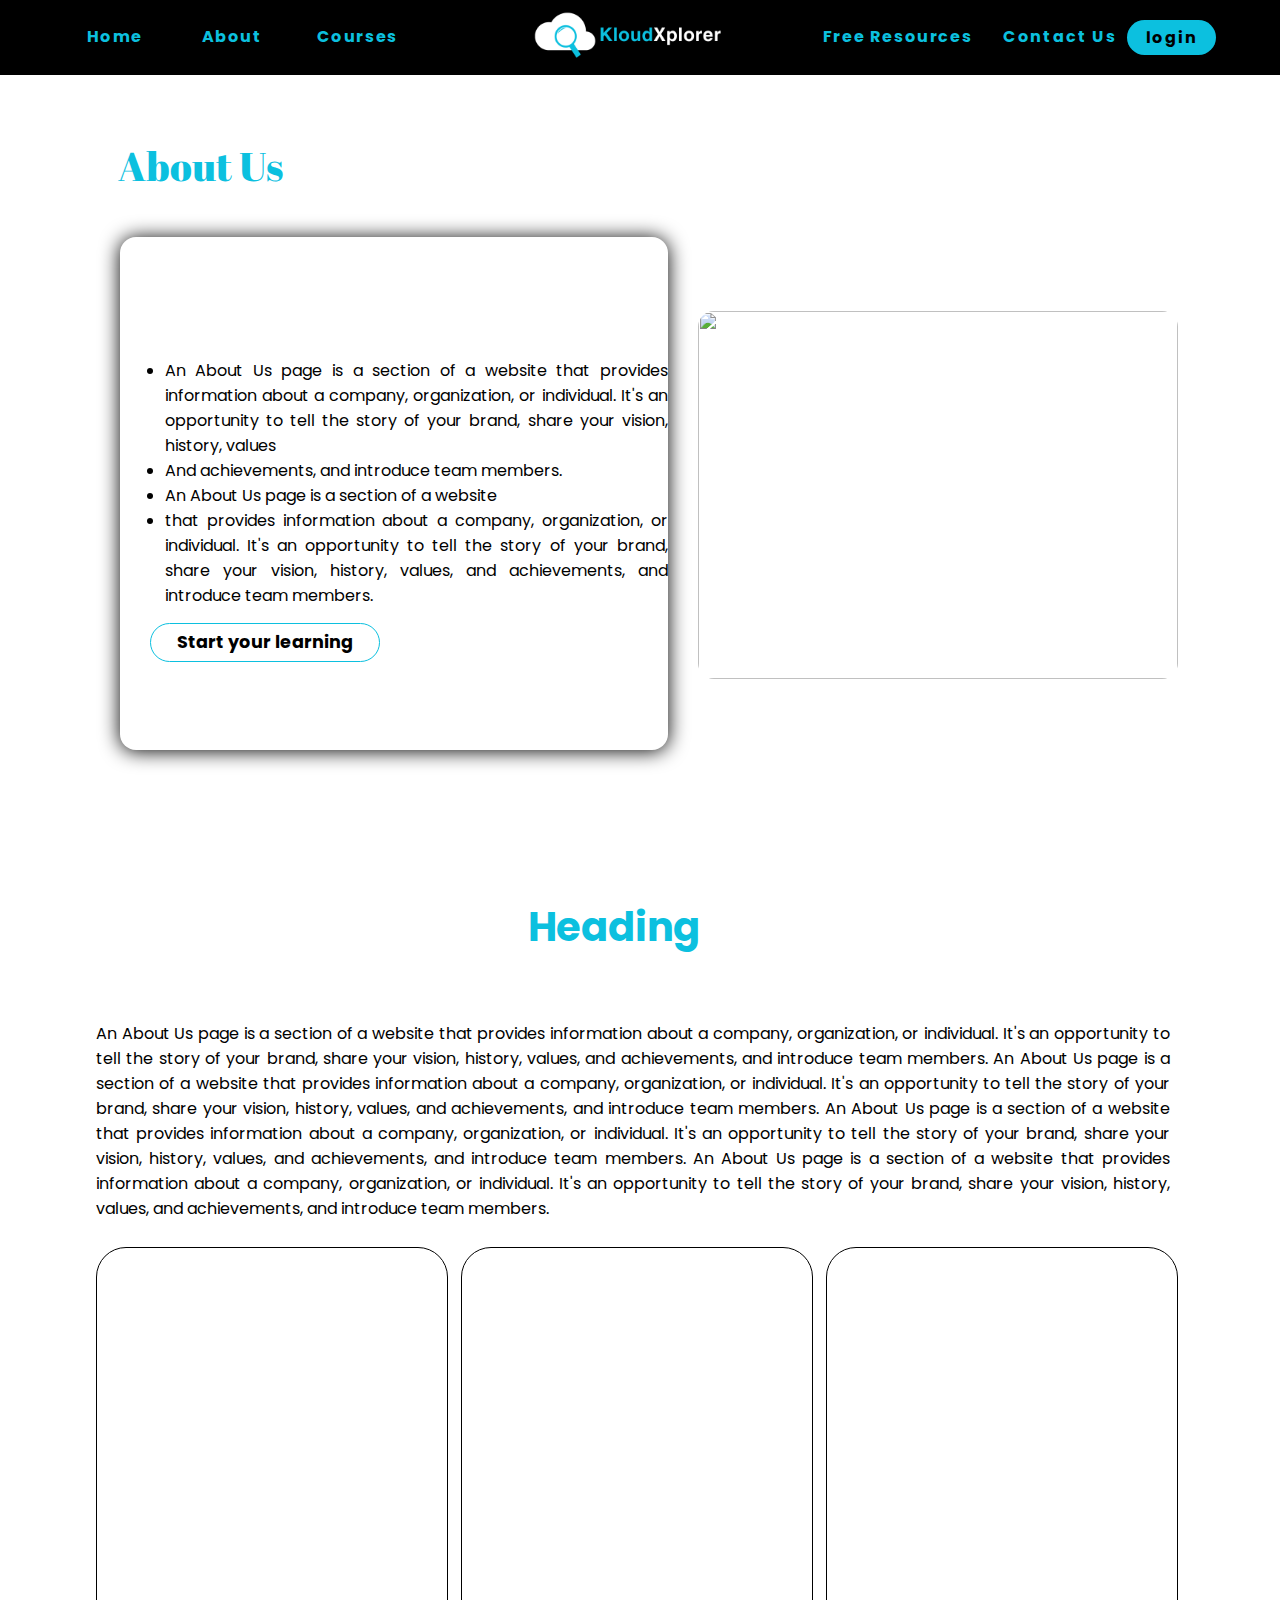
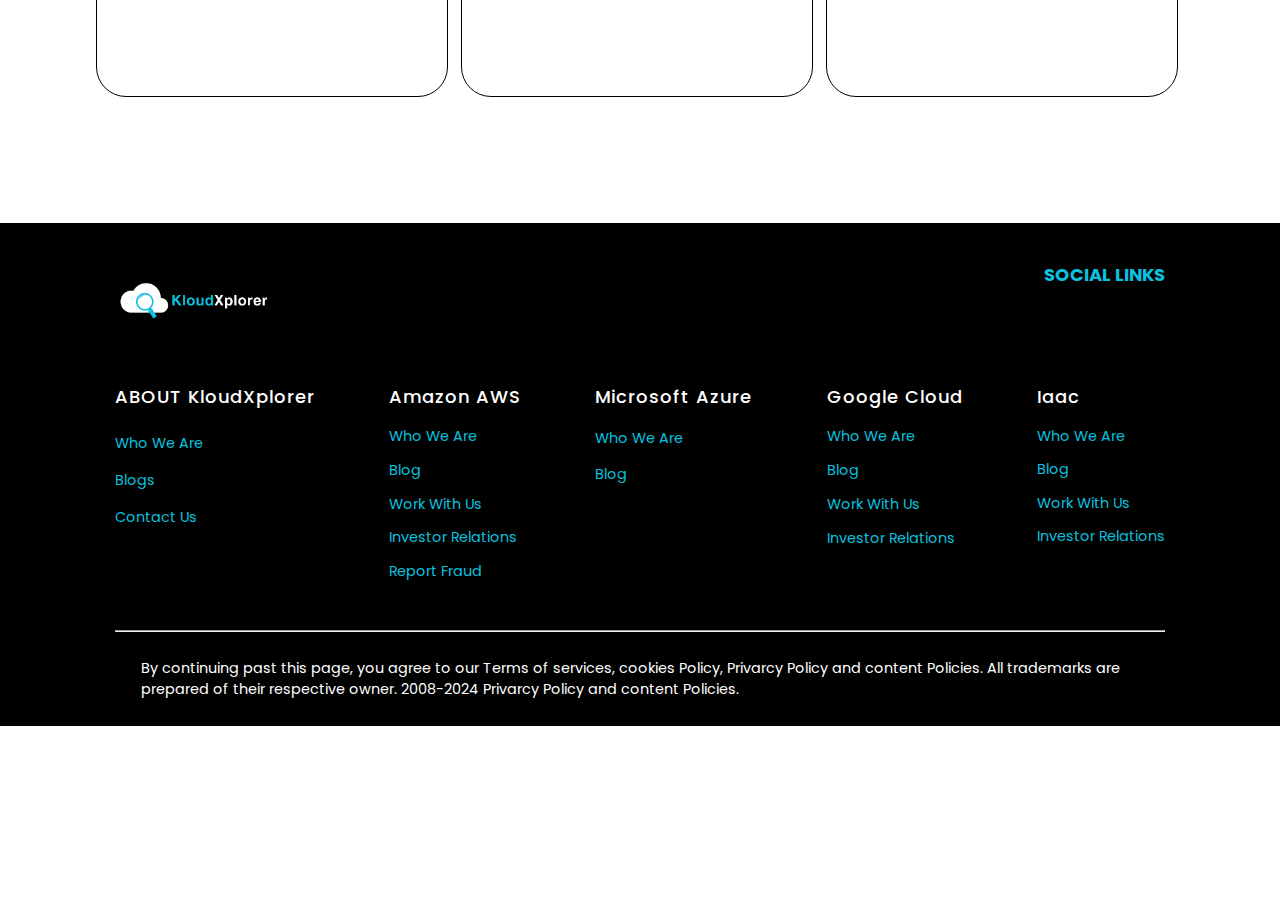
==== commit 952ee057: "Modified html & css" ====
--- a/About.html
+++ b/About.html
@@ -18,11 +18,11 @@
     <header class="header">
         <nav class="nav">
             <section class="first">
-                <div class="home"><strong><a href="../project-k/index.html" style="text-decoration: none; color: #0cc0df; font-weight: bold;">Home </a></strong>
-                </div>
-                <div class="about"><a href="../project-k/index.html" style="text-decoration: none; color: #0cc0df; font-weight: bold;">About</a> 
-                </div>
-                <div class="services"><a href="../project-k/index.html" style="text-decoration: none; color: #0cc0df; font-weight: bold;">Courses <i class="fa-solid fa-angle-down"></i> </a>
+                <div class="home"><strong><a href="./index.html" style="text-decoration: none; color: #0cc0df; font-weight: bold;">Home </a></strong>
+                </div>
+                <div class="about"><a href="./index.html" style="text-decoration: none; color: #0cc0df; font-weight: bold;">About</a> 
+                </div>
+                <div class="services"><a href="./index.html" style="text-decoration: none; color: #0cc0df; font-weight: bold;">Courses <i class="fa-solid fa-angle-down"></i> </a>
                     <div class="innerlist3" >
                         <div class="listCont">
                             <div class="amazonCont">
@@ -91,9 +91,9 @@
                     </div>
                 </div>
             </section>
-            <section class="logo"><a href="../project-k/index.html" style="text-decoration: none; color: #0cc0df;"><img src="./assets/logo2.png" alt="" ></a></section>
+            <section class="logo"><a href="./index.html" style="text-decoration: none; color: #0cc0df;"><img src="./assets/logo2.png" alt="" ></a></section>
             <section class="last">
-                <div class="notes"><a href="../project-k/index.html" style="text-decoration: none; color: #0cc0df; font-weight: bold;">Free Resources <i class="fa-solid fa-angle-down" style="margin-left: 10px;"></i> </a>
+                <div class="notes"><a href="./index.html" style="text-decoration: none; color: #0cc0df; font-weight: bold;">Free Resources <i class="fa-solid fa-angle-down" style="margin-left: 10px;"></i> </a>
                     <div class="innerlist4" >
                             <section class="notesCont">
                                 <ul>
@@ -105,7 +105,7 @@
                             </section>
                     </div> 
                 </div>
-                <div class="contact"> <a href="../project-k/index.html" style="text-decoration: none; color: #0cc0df; font-weight: bold;">Contact Us </a>
+                <div class="contact"> <a href="./index.html" style="text-decoration: none; color: #0cc0df; font-weight: bold;">Contact Us </a>
                 </div>
                 <div class="login">login</div>
             </section>
@@ -173,7 +173,7 @@
     <section class="zomatoContainer">
         <div class="zomatologo">
             <div class="footerLogo">
-                <img class="logoimg" src="../project-k/assets/logo2.png" alt="logo">
+                <img class="logoimg" src="./assets/logo2.png" alt="logo">
             </div>
         </div>
         <section class="col">
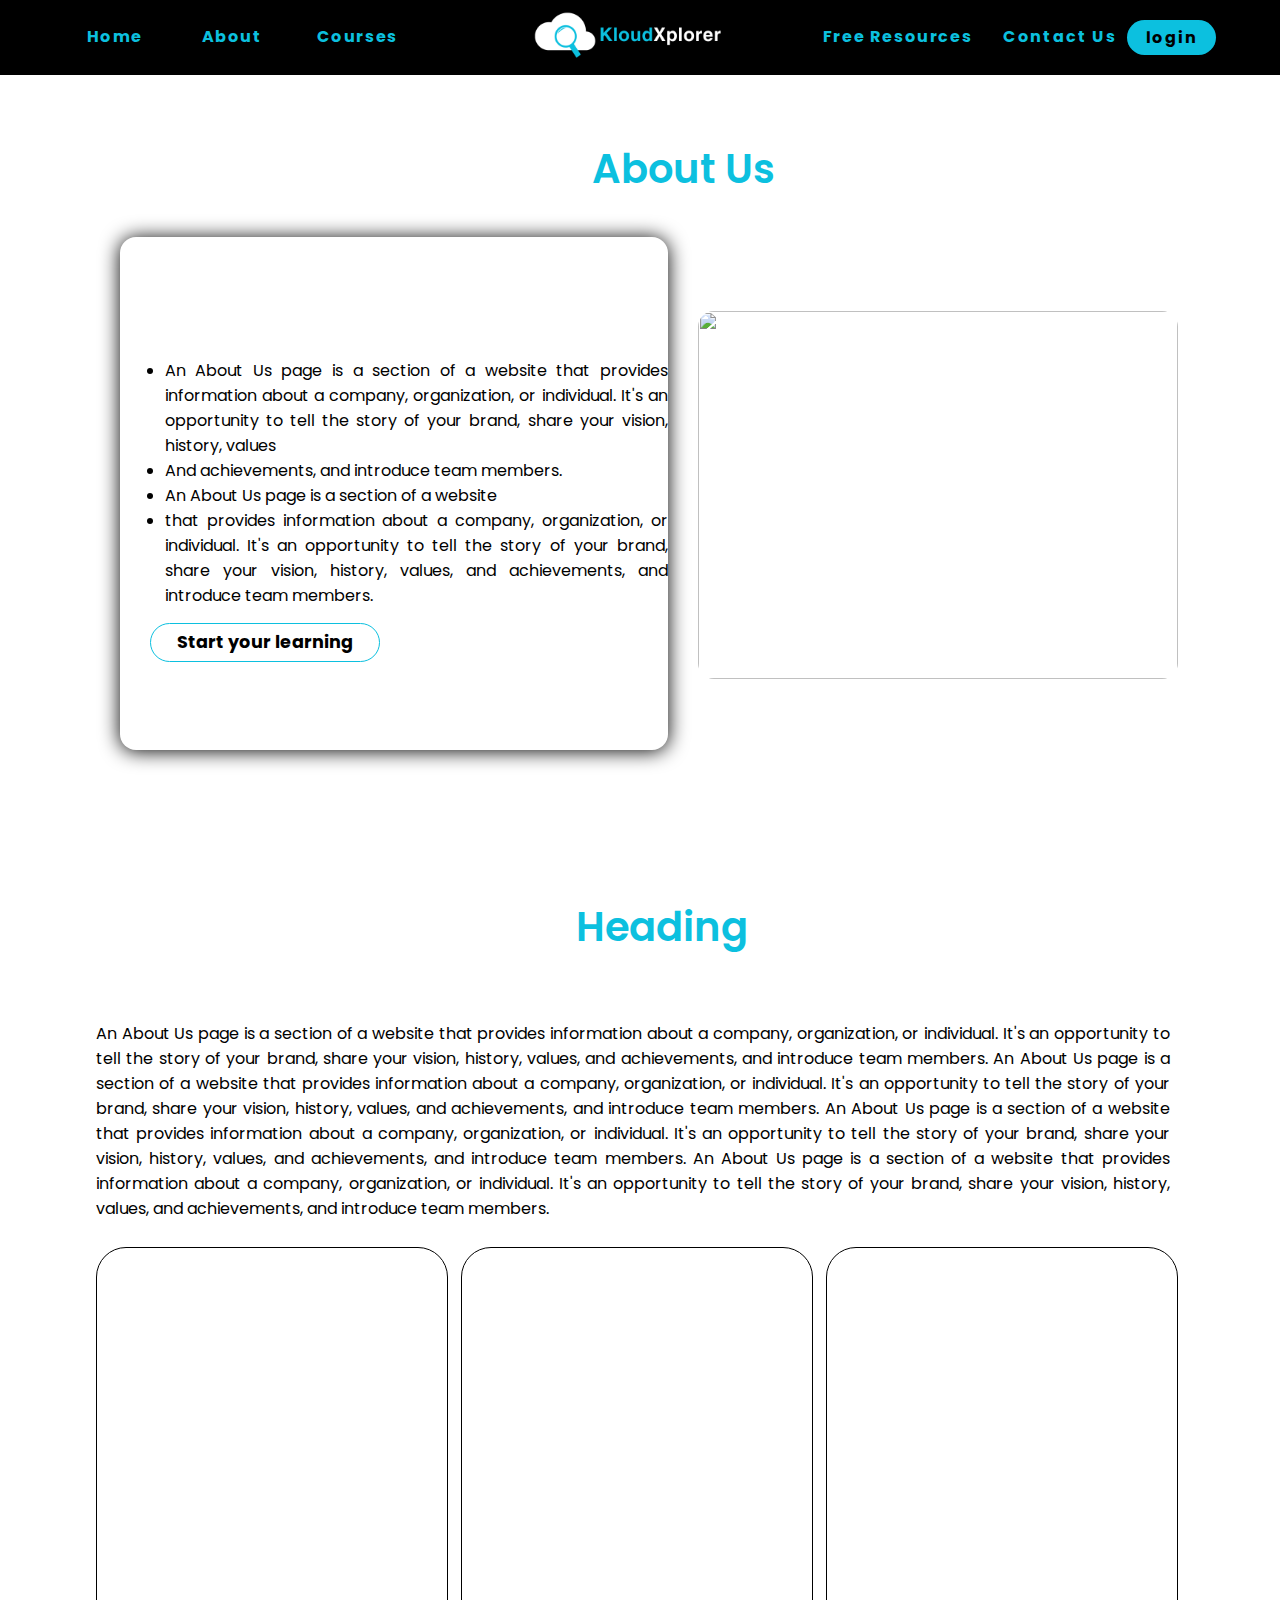
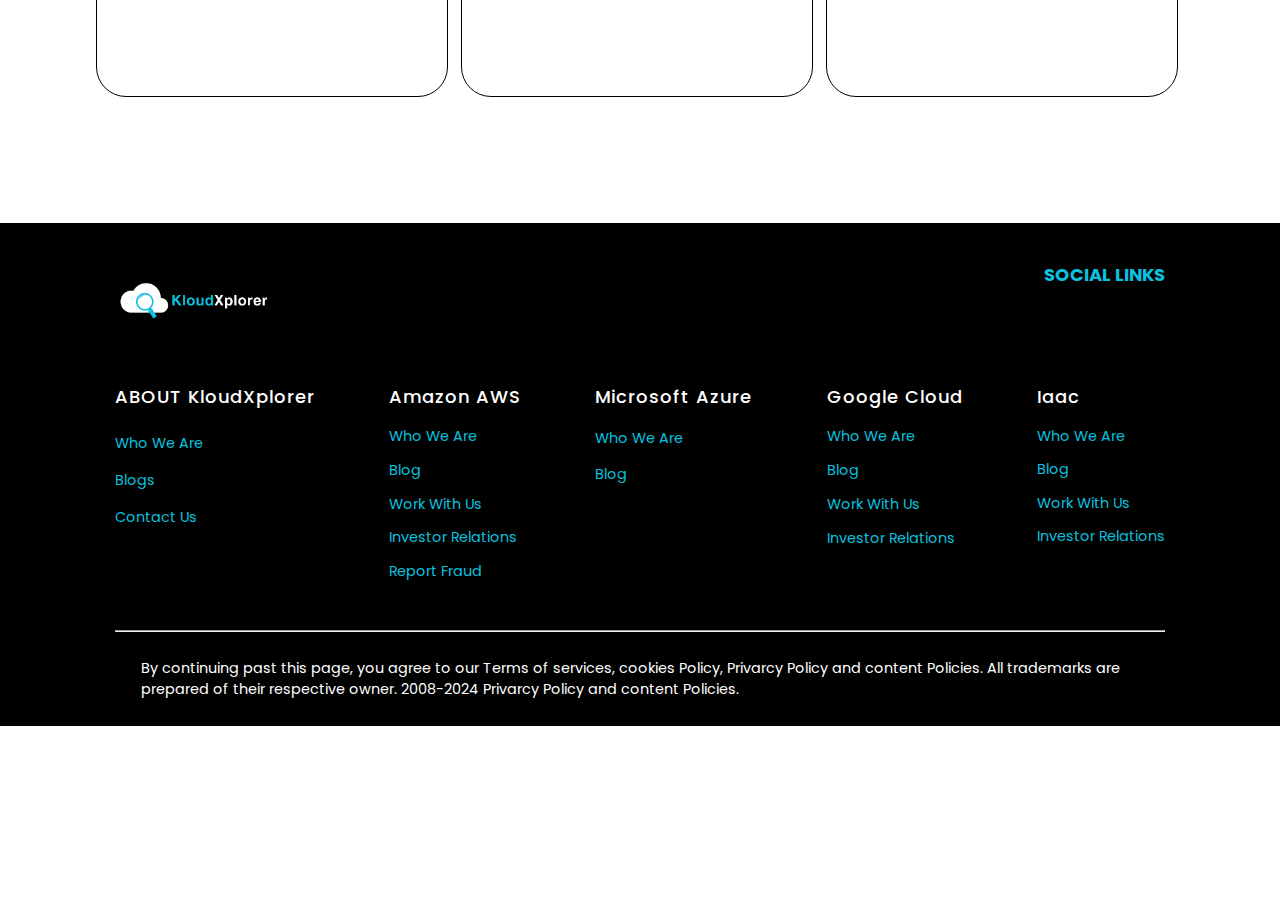
==== commit 8d2dd0ef: "Modified html & css" ====
--- a/About.html
+++ b/About.html
@@ -22,7 +22,7 @@
                 </div>
                 <div class="about"><a href="./index.html" style="text-decoration: none; color: #0cc0df; font-weight: bold;">About</a> 
                 </div>
-                <div class="services"><a href="./index.html" style="text-decoration: none; color: #0cc0df; font-weight: bold;">Courses <i class="fa-solid fa-angle-down"></i> </a>
+                <div class="services"><a href="./courses.html" style="text-decoration: none; color: #0cc0df; font-weight: bold;">Courses <i class="fa-solid fa-angle-down"></i> </a>
                     <div class="innerlist3" >
                         <div class="listCont">
                             <div class="amazonCont">
@@ -97,15 +97,15 @@
                     <div class="innerlist4" >
                             <section class="notesCont">
                                 <ul>
-                                    <li><a href="">Interview Questions</a></li>
-                                    <li><a href="">Git Commands </a></li>
-                                    <li><a href="">Linux Commands</a></li>
-                                    <li><a href="">Docker Commands</a></li>
+                                    <li><a href="./interview.html">Interview Questions</a></li>
+                                    <li><a href="./gitCommands.html">Git Commands </a></li>
+                                    <li><a href="./linuxCmd.html">Linux Commands</a></li>
+                                    <li><a href="./docker.html">Docker Commands</a></li>
                                 </ul>
                             </section>
                     </div> 
                 </div>
-                <div class="contact"> <a href="./index.html" style="text-decoration: none; color: #0cc0df; font-weight: bold;">Contact Us </a>
+                <div class="contact"> <a href="./contact.html" style="text-decoration: none; color: #0cc0df; font-weight: bold;">Contact Us </a>
                 </div>
                 <div class="login">login</div>
             </section>
@@ -114,7 +114,7 @@
 <!-- Main section  -->
 
 <div  class="maindiv">
-    <h1 class="abouth1" style="margin-top: 4rem;">About Us</h1>
+    <h1 class="abouth1">About Us</h1>
     <div class="secondsection">
     <section class="section1">
           <ul>
--- a/css/About.css
+++ b/css/About.css
@@ -308,8 +308,8 @@
     height: 10rem;
     left: 790px;
     position: absolute;
-    top: 65px;
-    box-shadow: 0 4px 20px rgba(0,0,0,.3);
+    top: 64px;
+    box-shadow: 0 4px 20px  black;
     display: none;
     background-color: #fff;
     border-radius: 4px;
@@ -771,7 +771,7 @@
     
 }
 .abouth1{
-    margin-left: 6.8rem;
+    margin-left: 37rem;
     
     font-size: 2.5rem;
     font-family: Poppins;
@@ -782,9 +782,10 @@
     width: 183px;
     text-align: center;
     align-content: center;
-    font-family: "Abril Fatface", serif;
-    font-weight: 400;
-    font-style: normal
+    
+    font-weight: 600;
+    font-style: normal;
+
     
     
 }
@@ -848,11 +849,12 @@
  
 }
 .abouth2{
-    margin-left: 27rem;
+    margin-left: 30rem;
     color: #0cc0df;
     font-size: 2.5rem;
     /* margin: auto; */
     font-family: Poppins;
+    font-weight: 600;
 
 }
  .para{
@@ -884,5 +886,10 @@
     width: 27.5vw;
   
 }
-
-
+@media (max-width: 500px)
+{
+
+
+}
+
+
